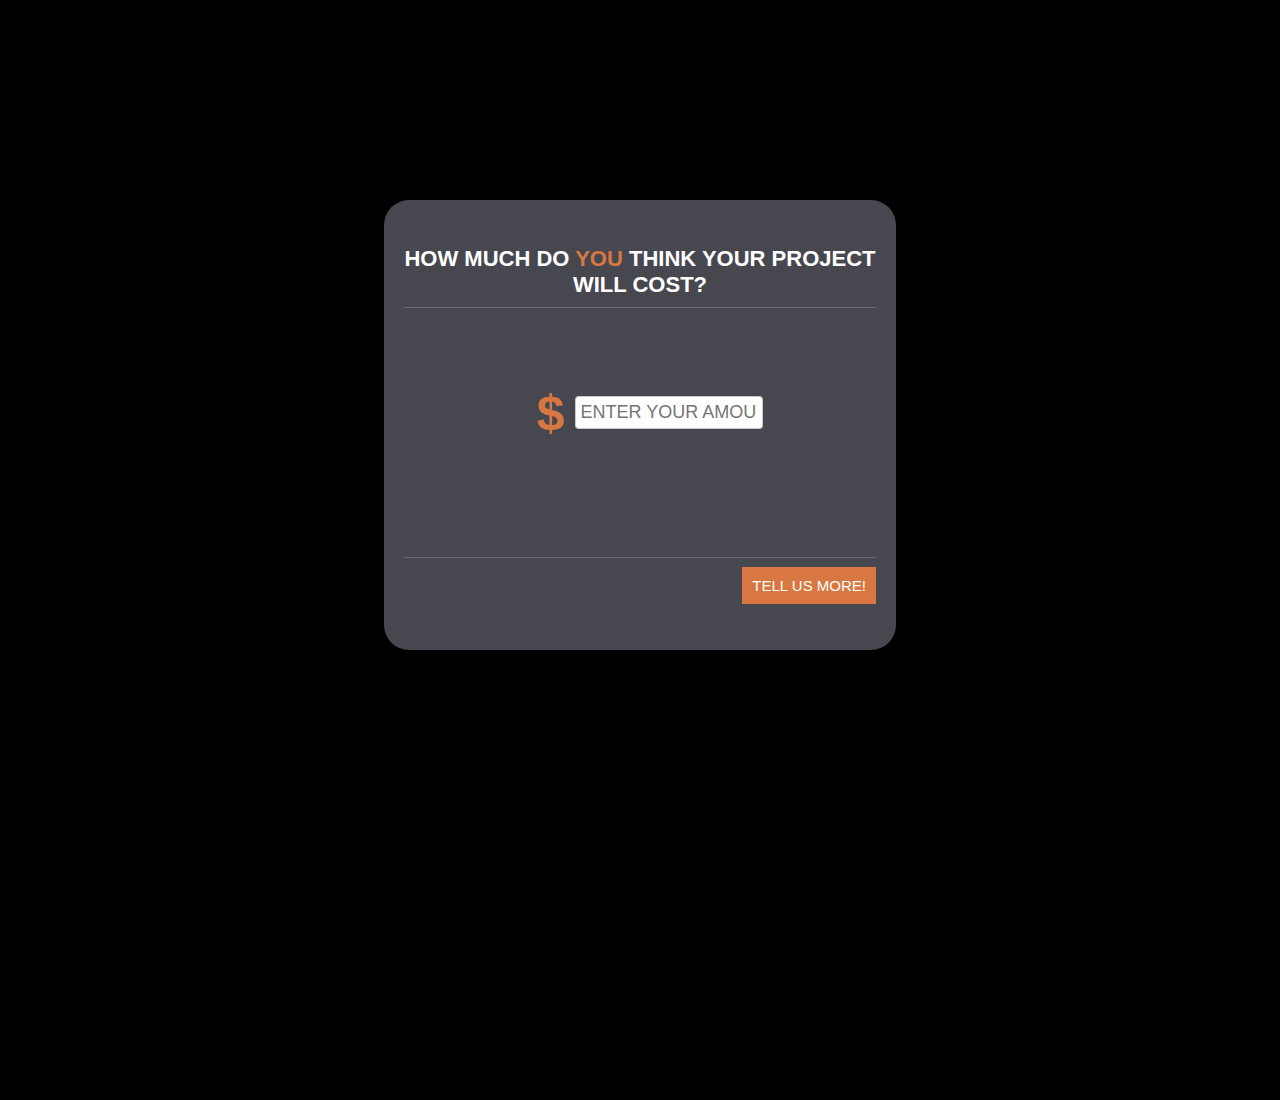
==== index.html @ a4dc0d84 "inital commit" ====
<!DOCTYPE html>
<html lang="en">
  <head>
    <meta charset="UTF-8" />
    <meta http-equiv="X-UA-Compatible" content="IE=edge" />
    <meta name="viewport" content="width=device-width, initial-scale=1.0" />
    <link rel="stylesheet" href="style.css" />
    <script src="script.js" defer></script>
    <title>Document</title>
  </head>
  <body>
    <section>
      <div class="container">
        <form>
          <!--Screen 1-->
          <div class="step step-1 active">
            <div class="spacebetween">
              <div class="form-group">

                <div>
                  <p class="main_text">
                    HOW MUCH DO
                    <span style="color: rgb(216, 119, 65)">YOU </span>THINK YOUR
                    PROJECT WILL COST?
                  </p>
                  <div class="nav_deco"></div>
                </div>


                <div class="user_amount_input">
                  <p
                    style="
                      color: rgb(216, 119, 65);
                      font-size: 50px;
                      padding-right: 10px;
                    "
                  >
                    $
                  </p>
                  <label for="firstName"></label>
                  <input
                    type="text"
                    id="firstName"
                    name="firstName"
                    placeholder="ENTER YOUR AMOUNT!"
                  />
                </div>


                <div class="nav_deco_b"></div>
                <div class="nav_buttons">
                  <button type="button" class="next-btn">TELL US MORE!</button>
                </div>
              </div>
            </div>
          </div>

          <!--Screen two-->
          <div class="step step-2">
            <div class="spacebetween">
              <div class="form-group_two">
                <!--Deco line and title-->
                <div class="nav_and_title_container_top">
                  <p class="main_text">LET'S TALK ABOUT SCREENS!</p>
                  <div class="nav_deco_two"></div>
                </div>

                <div class="slider_container">
                  <div class="slider_text">
                    <p>NUMBER OF COMPLEX SCREENS:</p>
                    <p>NUMBER OF CORE DATA ENTITIES:</p>
                    <p>NUMBER OF CORE DATA ENTITIES:</p>
                  </div>

                  <div class="sliders">

                    <div class="rangeslider">
                      <div class="slider_value_styling">
                        <p>1</p>
                        <p>2</p>
                        <p>3</p>
                        <p>4</p>
                        <p>5</p>
                        <p>6</p>
                        <p>7</p>
                        <p>8</p>
                        <p>9</p>
                        <p>10</p>
                      </div>
                      <input
                        type="range"
                        min="1"
                        max="10"
                        value="10"
                        class="myslider"
                        id="sliderRange"
                      />
                      <p>Value: <span id="demo"></span></p>
                    </div>

                    <div class="rangeslider">
                      <div class="slider_value_styling">
                        <p>1</p>
                        <p>2</p>
                        <p>3</p>
                        <p>4</p>
                        <p>5</p>
                        <p>6</p>
                        <p>7</p>
                        <p>8</p>
                        <p>9</p>
                        <p>10</p>
                      </div>
                      <input
                        type="range"
                        min="1"
                        max="100"
                        value="10"
                        class="myslider"
                        id="sliderRange"
                      />
                      <p>Value: <span id="demo"></span></p>
                    </div>

                    <div class="rangeslider">
                      <div class="slider_value_styling">
                        <p>1</p>
                        <p>2</p>
                        <p>3</p>
                        <p>4</p>
                        <p>5</p>
                        <p>6</p>
                        <p>7</p>
                        <p>8</p>
                        <p>9</p>
                        <p>10</p>
                      </div>
                      <input
                        type="range"
                        min="1"
                        max="100"
                        value="10"
                        class="myslider"
                        id="sliderRange"
                      />
                      <p>Value: <span id="demo"></span></p>
                    </div>
                  </div>
                </div>

                <div class="form-group_bottom_two">
                  <!--<label for="phone" Email>Phone Number</label>
              <input type="number" id="phone" name="phone-number" />
            </div>-->
                  <div class="nav_deco_two_b"></div>
                  <div class="nav_buttons">
                    <button type="button" class="previous-btn">PREV</button>
                    <button type="button" class="next-btn">NEXT</button>
                  </div>
                </div>
              </div>
            </div>
          </div>

          <!--Screen three-->

          <div class="step step-3">
            <div class="spacebetween">
              <div class="form-group_two">
                <!--Deco line and title-->
                <div class="nav_and_title_container_top">
                  <p class="main_text">WHAT ABOUT COMPLIANCE?</p>
                  <div class="nav_deco_two"></div>
                </div>
              </div>
              <div class="toggle_styling">
                <div class="toggle_group_one">
                  <div class="toggle_one">
                    <div><p>HIPAA:</p></div>
                    <div style="padding-top: 40%"><p>PCI:</p></div>
                    <!--<p>OFF    ON</p>-->
                  </div>
                  <div class="toggle_two">
                    <div>
                      <input type="checkbox" id="switch" class="checkbox" />
                      <label for="switch" class="toggle">
                        <!--<p>OFF    ON</p>-->
                      </label>
                    </div>

                    <div>
                      <input type="checkbox" id="switch" class="checkbox" />
                      <label for="switch" class="toggle">
                        <!--<p>OFF    ON</p>-->
                      </label>
                    </div>
                  </div>
                </div>
                <!--second group of toggles-->
                <div class="toggle_group_two">
                  <div class="toggle_three">
                    <div><p>GDPR:</p></div>
                    <div><p>ADA/WCAG:</p></div>
                    <!--<p>OFF    ON</p>-->
                  </div>
                  <div class="toggle_four">
                    <div>
                      <input type="checkbox" id="switch" class="checkbox" />
                      <label for="switch" class="toggle">
                        <!--<p>OFF    ON</p>-->
                      </label>
                    </div>

                    <div>
                      <input type="checkbox" id="switch" class="checkbox" />
                      <label for="switch" class="toggle">
                        <!--<p>OFF    ON</p>-->
                      </label>
                    </div>
                  </div>
                </div>
              </div>

              <div class="form-group_bottom_two">
                <!--<label for="phone" Email>Phone Number</label>
              <input type="number" id="phone" name="phone-number" />
            </div>-->
                <div class="nav_deco_two_b"></div>
                <div class="nav_buttons">
                  <button type="button" class="previous-btn">PREV</button>
                  <button type="button" class="next-btn">NEXT</button>
                </div>
              </div>
            </div>
          </div>

          <!--Screen four-->
          <div class="step step-4">
            <div class="spacebetween">
              <div class="form-group_two">
                <!--Deco line and title-->
                <div class="nav_and_title_container_top">
                  <p class="main_text">DON’T FORGET ABOUT MISCELLANEOUS...</p>
                  <div class="nav_deco_two"></div>
                </div>

                <div class="slider_container">
                  <div class="slider_text">
                    <p>NUMBER OF ROLES:</p>
                    <p>CALCULATIONS</p>
                    <p>WORKFLOWS:</p>
                  </div>

                  <div class="sliders">
                    <!--<label for="email" Email>Email</label>
              <input type="email" id="email" name="email" />
              -->

                    <div class="rangeslider">
                      <div class="slider_value_styling">
                        <p>1</p>
                        <p>2</p>
                        <p>3</p>
                        <p>4</p>
                        <p>5</p>
                        <p>6</p>
                        <p>7</p>
                        <p>8</p>
                        <p>9</p>
                        <p>10</p>
                      </div>
                      <input
                        type="range"
                        min="1"
                        max="10"
                        value="10"
                        class="myslider"
                        id="sliderRange"
                      />
                      <p>Value: <span id="demo"></span></p>
                    </div>

                    <div class="rangeslider">
                      <div class="slider_value_styling">
                        <p>1</p>
                        <p>2</p>
                        <p>3</p>
                        <p>4</p>
                        <p>5</p>
                        <p>6</p>
                        <p>7</p>
                        <p>8</p>
                        <p>9</p>
                        <p>10</p>
                      </div>
                      <input
                        type="range"
                        min="1"
                        max="100"
                        value="10"
                        class="myslider"
                        id="sliderRange"
                      />
                      <p>Value: <span id="demo"></span></p>
                    </div>

                    <div class="rangeslider">
                      <div class="slider_value_styling">
                        <p>1</p>
                        <p>2</p>
                        <p>3</p>
                        <p>4</p>
                        <p>5</p>
                        <p>6</p>
                        <p>7</p>
                        <p>8</p>
                        <p>9</p>
                        <p>10</p>
                      </div>
                      <input
                        type="range"
                        min="1"
                        max="100"
                        value="10"
                        class="myslider"
                        id="sliderRange"
                      />
                      <p>Value: <span id="demo"></span></p>
                    </div>
                  </div>
                </div>

                <div class="form-group_bottom_two">
                  <!--<label for="phone" Email>Phone Number</label>
              <input type="number" id="phone" name="phone-number" />
            </div>-->
                  <div class="nav_deco_two_b"></div>
                  <div class="nav_buttons">
                    <button type="button" class="previous-btn">PREV</button>
                    <button type="button" class="next-btn">NEXT</button>
                  </div>
                </div>
              </div>
            </div>
          </div>

          <!--Screen five-->

          <div class="step step-5">
            <div class="spacebetween">
              <div class="form-group_two">
                <!--Deco line and title-->
                <div class="nav_and_title_container_top">
                  <p class="main_text">ALMOST THERE! LET’S DISCUSS TYPES:</p>
                  <div class="nav_deco_two"></div>
                </div>
              </div>
              <div class="toggle_styling">
                <div class="toggle_group_one">
                  <div class="toggle_one_b">
                    <div><p>WEB APP (FRONT END):</p></div>
                    <div><p>MOBILE APP:</p></div>
                    <!--<p>OFF    ON</p>-->
                  </div>
                  <div class="toggle_two">
                    <div>
                      <input type="checkbox" id="switch" class="checkbox" />
                      <label for="switch" class="toggle">
                        <!--<p>OFF    ON</p>-->
                      </label>
                    </div>

                    <div>
                      <input type="checkbox" id="switch" class="checkbox" />
                      <label for="switch" class="toggle">
                        <!--<p>OFF    ON</p>-->
                      </label>
                    </div>
                  </div>
                </div>
                <!--second group of toggles-->
                <div class="toggle_group_two">
                  <div class="toggle_three_b">
                    <div><p>CROSS COMPILE ACCEPTABLE:</p></div>
                    <div><p>iOS/ANDROID:</p></div>
                    <!--<p>OFF    ON</p>-->
                  </div>
                  <div class="toggle_four">
                    <div>
                      <input type="checkbox" id="switch" class="checkbox" />
                      <label for="switch" class="toggle">
                        <!--<p>OFF    ON</p>-->
                      </label>
                    </div>

                    <div>
                      <input type="checkbox" id="switch" class="checkbox" />
                      <label for="switch" class="toggle">
                        <!--<p>OFF    ON</p>-->
                      </label>
                    </div>
                  </div>
                </div>
              </div>

              <div class="form-group_bottom_two">
                <!--<label for="phone" Email>Phone Number</label>
              <input type="number" id="phone" name="phone-number" />
            </div>-->
                <div class="nav_deco_two_b"></div>
                <div class="nav_buttons">
                  <button type="button" class="previous-btn">PREV</button>
                  <button type="button" class="next-btn">NEXT</button>
                </div>
              </div>
            </div>
          </div>


          <!-- <div class="form-group">
              <label for="country" Email>Country</label>
              <input type="text" id="country" name="country" />
            </div>
            <div class="form-group">
              <label for="city" Email>Phone Number</label>
              <input type="text" id="city" name="city" />
            </div>
            <div class="form-group">
              <label for="postCode" Email>Post Code</label>
              <input type="text" id="postCode" name="postCode" />
            </div>
            <div class="form-group">
              <label for="phone" Email>Phone Number</label>
              <input type="number" id="phone" name="phone-number" />
            </div>-->
          <!--
              <div class="nav_deco"></div>
              <button type="button" class="previous-btn">PREV</button>
              <button type="button" class="next-btn">NEXT</button>
            </div>

            <div class="step step-4">
              <div class="form-group"> -->
          <!--Deco line and title-->



          <div class="step step-6">
            <div class="spacebetween">
              <div class="form-group_two">
                <div class="nav_and_title_container_top">
                  <p class="main_text">LET'S TALK ABOUT SCREENS!</p>
                  <div class="nav_deco"></div>
                </div>
                <div class="form-group">
                  <label for="country" Email>Country</label>
                  <input type="text" id="country" name="country" />
                </div>
                <div class="form-group">
                  <label for="city" Email>Phone Number</label>
                  <input type="text" id="city" name="city" />
                </div>
                <div class="form-group">
                  <label for="postCode" Email>Post Code</label>
                  <input type="text" id="postCode" name="postCode" />
                </div>
                <div class="form-group">
                  <label for="phone" Email>Phone Number</label>
                  <input type="number" id="phone" name="phone-number" />
                </div>
              </div> 
              <div class="form-group">
              <label for="phone" Email>Phone Number</label>
              <input type="number" id="phone" name="phone-number" />
            </div>
              <div class="group">
                <div class="nav_deco"></div>
                <button type="button" class="previous-btn">PREV</button>
                <button type="button" class="next-btn">NEXT</button>
              </div>
              </div>
              </div>
            </div>

        </form>
      </div>
    </section>
  </body>
</html>
---- style.css ----
@import url("https://fonts.googleapis.com/css2?family=Inter:wght@600&display=swap");

* {
  margin: 0;
  padding: 0;
  box-sizing: border-box;
}

html,
body {
  /*display: grid;*/
  height: 100%;
  width: 100%;
  text-align: center;
  place-items: center;
  background-color: black;
  font-family: "Inter", sans-serif;
  color: white;
}

/* don't forget to import font family */

/*SCREEN WIZARD*/

section {
  height: 50%;
  width: 100%;
  display: flex;
  align-items: center;
  justify-content: center;
  flex-direction: column;
  background-color: black;
  margin-top: 200px;
}

form {
  width: 100%;
  height: 100%;
  display: flex;
  flex-direction: row;
  justify-content: center;
  align-items: center;
}

.container {
  width: 40%;
  height: 100%;
  padding: 20px;
  box-shadow: 0px 0px 20px #00000020;
  border-radius: 25px;
  background-color: #474750;
  display: flex;
  flex-direction: column;
  justify-content: space-between;
  align-items: flex-start;
}
.step {
  display: none;
  height: 100%;
  width: 100%;
}
.step.active {
  display: block;
  height: 100%;
  width: 100%;
  display: flex;
  justify-content: center;
  align-items: center;
  align-content: space-between;
  flex-direction: column;
}

.spacebetween {
  width: 100%;
  height: 100%;
  display: flex;
  flex-direction: column;
  justify-content: space-between;
  align-self: space-between;
  /*margin-top: -13%;*/
}

.form-group {
  width: 100%;
  height: 100%;
  justify-content: center;
  flex-direction: column;
  align-content: center;
  /*margin-top: 11%;*/
}

.form-group_two {
  width: 100%;
  height: 100%;
  display: flex;
  justify-content: center;
  flex-direction: column;
  align-content: center;
  /*margin-top: 12%;*/
}

.form-group_bottom_two {
  width: 100%;
  height: 100%;
  justify-content: center;
  flex-direction: column;
  align-content: center;
}

.form-group input {
  width: 40%;
  border: 1.5px solid rgba(128, 128, 128, 0.418);
  padding: 5px;
  font-size: 18px;
  /*margin-top: 5px;*/
  border-radius: 4px;
}

button.next-btn,
button.previous-btn,
button.submit-btn {
  float: right;
  /*margin-top: 20px;*/
  padding: 10px;
  border: none;
  outline: none;
  background-color: #d87741;
  color: white;
  font-size: 15px;
  cursor: pointer;
  /* text-align: right; */
}
button.previous-btn {
  float: left;
}
button.submit-btn {
  background-color: aquamarine;
}

/*CONTENT FOR SCREENS*/

#screens,
#screens_one,
#screens_two,
#screens_three,
#screens_four,
#screens_five,
#screens_six {
  width: 100%;
  display: flex;
  align-items: center;
  justify-content: center;
  flex-direction: column;
  font-family: "Inter", sans-serif;
  color: white;
}

#screens_two,
#screens_three,
#screens_four,
#screens_five,
#screens_six {
  display: none;
}

#screens > div {
  background-color: rgb(71, 71, 80);
  width: 30%;
  height: 300px;
  margin: 20px;
  border-radius: 30px;
}

.main_button_styling {
  background-color: rgb(216, 119, 65);
  padding: 12px;
  border: none;
  text-align: center;
  color: white;
  margin: 12px;
}

.nav_deco {
  width: 100%;
  border-bottom: 1px solid rgba(255, 255, 255, 0.2);
  padding-top: 2%;
}

.nav_deco_b {
  width: 100%;
  border-bottom: 1px solid rgba(255, 255, 255, 0.2);
  padding-top: 8.3%;
}

.nav_deco_two {
  width: 100%;
  border-bottom: 1px solid rgba(255, 255, 255, 0.2);
  padding-top: 1%;
}

.nav_deco_two_b {
  width: 100%;
  border-bottom: 1px solid rgba(255, 255, 255, 0.2);
}

.nav_buttons {
  padding-top: 2%;
}

.nav_and_title_container_top {
  /*width: 100%;
  display: flex;
  flex-direction: column;
  justify-content: flex-start;
  align-items: center;*/
  padding-bottom: 7%;
}

.nav_and_button_container_bottom {
  width: 100%;
  display: flex;
  flex-direction: column;
  justify-content: center;
  align-items: center;
  /*margin-bottom: -36%;*/
}

.main_text {
  height: 100%;
  width: 100%;
  font-size: 22px;
  text-align: center;
  justify-content: flex-start;
}

/*!!!!!!!!!!!!!!!!!!!*/
.user_amount_input {
  width: 100%;
  display: flex;
  flex-direction: row;
  justify-content: center;
  align-items: center;
  margin-bottom: 16%;
  margin-top: 16%;
  margin-left: 10px;
}

/*NEW SLIDERS*/
.sliders {
  width: 100%;
  display: flex;
  flex-direction: column;
  flex-wrap: wrap;
  margin: 0;
  padding: 0;
}

.slider_value_styling {
  width: 100%;
  display: flex;
  flex-direction: row;
  justify-content: space-between;
  align-items: center;
  padding-bottom: 6%;
}

.slider_text {
  display: flex;
  flex-direction: column;
  width: 100%;
  margin: 0;
  padding: 0; /*
  row-gap: 30%;
  margin-top: 6%;*/
}

.slider_text > p {
  margin-bottom: 10%;
  margin-top: 11%;
}

.slider_container {
  display: flex;
  flex-direction: row;
  justify-content: flex-start;
  height: 100%;
  width: 100%;
  margin: 0;
  padding: 0;
  padding-bottom: 4%;
}

.rangeslider {
  width: 90%;
  margin: 0;
  padding: 0;
  margin-bottom: 3%;
}

.myslider {
  -webkit-appearance: none;
  background: #d87741;
  width: 100%;
  height: 10px;
  border: 1px solid white;
  opacity: 2;
  border-radius: 5px;
  margin: 0;
  padding: 0;
}

.myslider:hover {
  opacity: 1;
}

.myslider::-webkit-slider-thumb {
  -webkit-appearance: none;
  cursor: pointer;
  background: #d87741;
  width: 3%;
  height: 45px;
  border-radius: 5px;
  border: solid 1px white;
}

/*TOGGLES*/
.toggle_one,
.toggle_two,
.toggle_three,
.toggle_four {
  display: flex;
  flex-direction: column;
  justify-content: flex-start;
  align-items: flex-start;
}

.toggle_one_b > div {
  display: flex;
  flex-direction: column;
  justify-content: flex-start;
  align-items: flex-start;
  padding-bottom: 27%;
}

.toggle_three_b > div {
  display: flex;
  flex-direction: column;
  justify-content: flex-start;
  align-items: flex-start;
  padding-bottom: 20%;
}

.toggle_one > div {
  padding-bottom: 50%;
}

.toggle_two > div {
  margin-bottom: 50%;
  padding-left: 25%;
}

.toggle_three > div {
  margin-bottom: 50%;
}

.toggle_four > div {
  margin-bottom: 50%;
  padding-left: 25%;
}

.toggle_styling {
  height: 100%;
  width: 100%;
  display: flex;
  justify-content: flex-start;
  position: relative;
  padding-top: 8%;
  padding-bottom: 8%;
}

.toggle_group_one {
  height: 100%;
  width: 50%;
  display: flex;
  flex-direction: row;
  justify-content: center;
}

.toggle_group_two {
  height: 100%;
  width: 50%;
  display: flex;
  flex-direction: row;
  justify-content: center;
}

.toggle_container {
  width: 10px;
}

/* toggle in label designing */
.toggle {
  position: relative;
  display: inline-block;
  width: 58px;
  height: 30px;
  border-radius: 30px;
  border: 2px solid white;
}

/* After slide changes */
.toggle:after {
  content: "";
  position: absolute;
  width: 22px;
  height: 22px;
  border-radius: 50%;
  top: 2px;
  left: 1px;
  background-color: white;
  transition: all 0.5s;
}

/* Toggle text */
p {
  font-family: Arial, Helvetica, sans-serif;
  font-weight: bold;
}

/* Checkbox checked effect */
.checkbox:checked + .toggle::after {
  left: 30px;
}

/* Checkbox checked toggle label bg color */
.checkbox:checked + .toggle {
  background-color: rgb(216, 119, 65);
}

/* Checkbox vanished */
.checkbox {
  display: none;
}
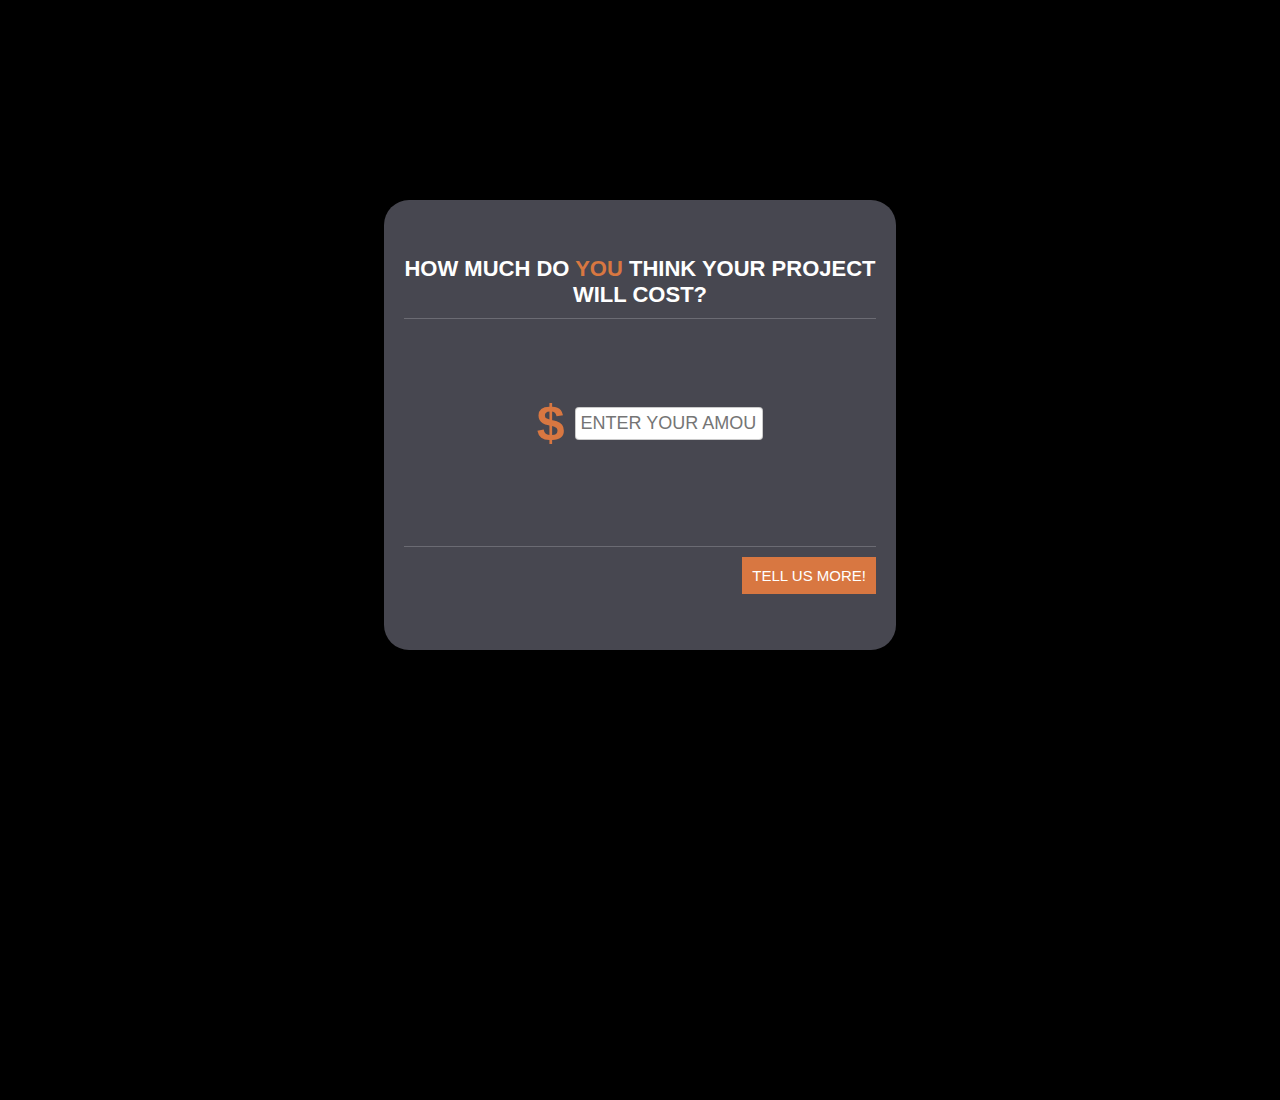
==== commit e42b48b2: "Updated html, css, and added math in js." ====
--- a/index.html
+++ b/index.html
@@ -12,11 +12,10 @@
     <section>
       <div class="container">
         <form>
-          <!--Screen 1-->
+          <!--Screen one-->
           <div class="step step-1 active">
             <div class="spacebetween">
               <div class="form-group">
-
                 <div>
                   <p class="main_text">
                     HOW MUCH DO
@@ -25,7 +24,6 @@
                   </p>
                   <div class="nav_deco"></div>
                 </div>
-
 
                 <div class="user_amount_input">
                   <p
@@ -40,16 +38,17 @@
                   <label for="firstName"></label>
                   <input
                     type="text"
-                    id="firstName"
-                    name="firstName"
+                    id="user_input"
+                    name="user_input"
                     placeholder="ENTER YOUR AMOUNT!"
                   />
                 </div>
 
-
                 <div class="nav_deco_b"></div>
                 <div class="nav_buttons">
-                  <button type="button" class="next-btn">TELL US MORE!</button>
+                  <button id="b_one" type="button" class="next-btn">
+                    TELL US MORE!
+                  </button>
                 </div>
               </div>
             </div>
@@ -67,12 +66,234 @@
 
                 <div class="slider_container">
                   <div class="slider_text">
-                    <p>NUMBER OF COMPLEX SCREENS:</p>
-                    <p>NUMBER OF CORE DATA ENTITIES:</p>
-                    <p>NUMBER OF CORE DATA ENTITIES:</p>
+                    <p>
+                      BASIC SCREENS:
+                      <span style="color: #d87741">(</span>
+                      <span id="demoOne"></span>
+                      <span style="color: #d87741">)</span>
+                    </p>
+                    <p>
+                      CORE DATA ENTITIES: <span style="color: #d87741">(</span>
+                      <span id="demoTwo"></span>
+                      <span style="color: #d87741">)</span>
+                    </p>
+                    <p>
+                      COMPLEX SCREENS: <span style="color: #d87741">(</span>
+                      <span id="demoThree"></span>
+                      <span style="color: #d87741">)</span>
+                    </p>
                   </div>
 
                   <div class="sliders">
+                    <div class="rangeslider">
+                      <div class="slider_value_styling">
+                        <p>0</p>
+                        <p style="padding-left: 3.5%">5</p>
+                        <p style="padding-left: 2%">10</p>
+                        <p>15</p>
+                        <p>20</p>
+                        <p>25</p>
+                      </div>
+                      <input
+                        type="range"
+                        min="0"
+                        max="25"
+                        value="0"
+                        class="myslider"
+                        id="sliderRangeOne"
+                        step="1"
+                      />
+                      <p style="visibility: hidden">i</p>
+                    </div>
+
+                    <div class="rangeslider">
+                      <div class="slider_value_styling">
+                        <p>0</p>
+                        <p style="padding-left: 3.5%">5</p>
+                        <p style="padding-left: 2%">10</p>
+                        <p>15</p>
+                        <p>20</p>
+                        <p>25</p>
+                      </div>
+                      <input
+                        type="range"
+                        min="0"
+                        max="25"
+                        value="0"
+                        class="myslider"
+                        id="sliderRangeTwo"
+                      />
+                      <p style="visibility: hidden">i</p>
+                    </div>
+
+                    <div class="rangeslider">
+                      <div class="slider_value_styling">
+                        <p>0</p>
+                        <p style="padding-left: 3.5%">5</p>
+                        <p style="padding-left: 2%">10</p>
+                        <p>15</p>
+                        <p>20</p>
+                        <p>25</p>
+                      </div>
+                      <input
+                        type="range"
+                        min="0"
+                        max="25"
+                        value="0"
+                        class="myslider"
+                        id="sliderRangeThree"
+                      />
+                      <p></p>
+                    </div>
+                  </div>
+                </div>
+
+                <div class="form-group_bottom_two">
+                  <!--<label for="phone" Email>Phone Number</label>
+              <input type="number" id="phone" name="phone-number" />
+            </div>-->
+                  <div class="nav_deco_two_b"></div>
+                  <div class="nav_buttons">
+                    <button id="b_two_a" type="button" class="previous-btn">
+                      PREV
+                    </button>
+                    <button id="b_two_b" type="button" class="next-btn">
+                      NEXT
+                    </button>
+                  </div>
+                </div>
+              </div>
+            </div>
+          </div>
+
+          <!--Screen three-->
+          <div class="step step-3">
+            <div class="spacebetween">
+              <div class="form-group_two">
+                <!--Deco line and title-->
+                <div class="nav_and_title_container_top">
+                  <p class="main_text">WHAT ABOUT COMPLIANCE?</p>
+                  <div class="nav_deco_two"></div>
+                  <div class="running_total_display">
+                    <p
+                      style="
+                        color: rgb(216, 119, 65);
+                        font-size: 20px;
+                        padding-right: 1%;
+                      "
+                    >
+                      $
+                    </p>
+                    <p id="screen_three_running_total">23,000</p>
+                  </div>
+                </div>
+              </div>
+              <div class="toggle_styling">
+                <div class="toggle_group_one">
+                  <div class="toggle_one">
+                    <div><p>HIPAA:</p></div>
+                    <div style="padding-top: 40%"><p>PCI:</p></div>
+                    <!--<p>OFF    ON</p>-->
+                  </div>
+                  <div class="toggle_two">
+                    <div>
+                      <input type="checkbox" id="switch_one" class="checkbox" />
+                      <label for="switch_one" class="toggle">
+                        <!--<p>OFF    ON</p>-->
+                      </label>
+                    </div>
+
+                    <div>
+                      <input type="checkbox" id="switch_two" class="checkbox" />
+                      <label for="switch_two" class="toggle">
+                        <!--<p>OFF    ON</p>-->
+                      </label>
+                    </div>
+                  </div>
+                </div>
+                <!--second group of toggles-->
+                <div class="toggle_group_two">
+                  <div class="toggle_three">
+                    <div><p>GDPR:</p></div>
+                    <div><p>ADA/WCAG:</p></div>
+                    <!--<p>OFF    ON</p>-->
+                  </div>
+                  <div class="toggle_four">
+                    <div>
+                      <input
+                        type="checkbox"
+                        id="switch_three"
+                        class="checkbox"
+                      />
+                      <label for="switch_three" class="toggle">
+                        <!--<p>OFF    ON</p>-->
+                      </label>
+                    </div>
+
+                    <div>
+                      <input
+                        type="checkbox"
+                        id="switch_four"
+                        class="checkbox"
+                      />
+                      <label for="switch_four" class="toggle">
+                        <!--<p>OFF    ON</p>-->
+                      </label>
+                    </div>
+                  </div>
+                </div>
+              </div>
+
+              <div class="form-group_bottom_two">
+                <!--<label for="phone" Email>Phone Number</label>
+              <input type="number" id="phone" name="phone-number" />
+            </div>-->
+                <div class="nav_deco_two_b"></div>
+                <div class="nav_buttons">
+                  <button id="b_three_a" type="button" class="previous-btn">
+                    PREV
+                  </button>
+                  <button id="b_three_b" type="button" class="next-btn">
+                    NEXT
+                  </button>
+                </div>
+              </div>
+            </div>
+          </div>
+
+          <!--Screen four-->
+          <div class="step step-4">
+            <div class="spacebetween">
+              <div class="form-group_two">
+                <!--Deco line and title-->
+                <div class="nav_and_title_container_top">
+                  <p class="main_text">DON’T FORGET ABOUT MISCELLANEOUS...</p>
+                  <div class="nav_deco_two"></div>
+                  <div class="running_total_display">
+                    <p
+                      style="
+                        color: rgb(216, 119, 65);
+                        font-size: 20px;
+                        padding-right: 1%;
+                      "
+                    >
+                      $
+                    </p>
+                    <p id="screen_four_running_total">23,000</p>
+                  </div>
+                </div>
+
+                <div class="slider_container">
+                  <div class="slider_text">
+                    <p>ROLES:</p>
+                    <p>CALCULATIONS</p>
+                    <p>WORKFLOWS:</p>
+                  </div>
+
+                  <div class="sliders">
+                    <!--<label for="email" Email>Email</label>
+              <input type="email" id="email" name="email" />
+              -->
 
                     <div class="rangeslider">
                       <div class="slider_value_styling">
@@ -89,13 +310,13 @@
                       </div>
                       <input
                         type="range"
-                        min="1"
+                        min="0"
                         max="10"
-                        value="10"
+                        value="0"
                         class="myslider"
-                        id="sliderRange"
-                      />
-                      <p>Value: <span id="demo"></span></p>
+                        id="sliderRangeFour"
+                      />
+                      <p>Value: <span id="demoFour"></span></p>
                     </div>
 
                     <div class="rangeslider">
@@ -113,13 +334,13 @@
                       </div>
                       <input
                         type="range"
-                        min="1"
-                        max="100"
-                        value="10"
+                        min="0"
+                        max="10"
+                        value="0"
                         class="myslider"
-                        id="sliderRange"
-                      />
-                      <p>Value: <span id="demo"></span></p>
+                        id="sliderRangeFive"
+                      />
+                      <p>Value: <span id="demoFive"></span></p>
                     </div>
 
                     <div class="rangeslider">
@@ -137,13 +358,13 @@
                       </div>
                       <input
                         type="range"
-                        min="1"
-                        max="100"
-                        value="10"
+                        min="0"
+                        max="10"
+                        value="0"
                         class="myslider"
-                        id="sliderRange"
-                      />
-                      <p>Value: <span id="demo"></span></p>
+                        id="sliderRangeSix"
+                      />
+                      <p>Value: <span id="demoSix"></span></p>
                     </div>
                   </div>
                 </div>
@@ -154,198 +375,19 @@
             </div>-->
                   <div class="nav_deco_two_b"></div>
                   <div class="nav_buttons">
-                    <button type="button" class="previous-btn">PREV</button>
-                    <button type="button" class="next-btn">NEXT</button>
+                    <button id="b_four_a" type="button" class="previous-btn">
+                      PREV
+                    </button>
+                    <button id="b_four_b" type="button" class="next-btn">
+                      NEXT
+                    </button>
                   </div>
                 </div>
               </div>
             </div>
           </div>
 
-          <!--Screen three-->
-
-          <div class="step step-3">
-            <div class="spacebetween">
-              <div class="form-group_two">
-                <!--Deco line and title-->
-                <div class="nav_and_title_container_top">
-                  <p class="main_text">WHAT ABOUT COMPLIANCE?</p>
-                  <div class="nav_deco_two"></div>
-                </div>
-              </div>
-              <div class="toggle_styling">
-                <div class="toggle_group_one">
-                  <div class="toggle_one">
-                    <div><p>HIPAA:</p></div>
-                    <div style="padding-top: 40%"><p>PCI:</p></div>
-                    <!--<p>OFF    ON</p>-->
-                  </div>
-                  <div class="toggle_two">
-                    <div>
-                      <input type="checkbox" id="switch" class="checkbox" />
-                      <label for="switch" class="toggle">
-                        <!--<p>OFF    ON</p>-->
-                      </label>
-                    </div>
-
-                    <div>
-                      <input type="checkbox" id="switch" class="checkbox" />
-                      <label for="switch" class="toggle">
-                        <!--<p>OFF    ON</p>-->
-                      </label>
-                    </div>
-                  </div>
-                </div>
-                <!--second group of toggles-->
-                <div class="toggle_group_two">
-                  <div class="toggle_three">
-                    <div><p>GDPR:</p></div>
-                    <div><p>ADA/WCAG:</p></div>
-                    <!--<p>OFF    ON</p>-->
-                  </div>
-                  <div class="toggle_four">
-                    <div>
-                      <input type="checkbox" id="switch" class="checkbox" />
-                      <label for="switch" class="toggle">
-                        <!--<p>OFF    ON</p>-->
-                      </label>
-                    </div>
-
-                    <div>
-                      <input type="checkbox" id="switch" class="checkbox" />
-                      <label for="switch" class="toggle">
-                        <!--<p>OFF    ON</p>-->
-                      </label>
-                    </div>
-                  </div>
-                </div>
-              </div>
-
-              <div class="form-group_bottom_two">
-                <!--<label for="phone" Email>Phone Number</label>
-              <input type="number" id="phone" name="phone-number" />
-            </div>-->
-                <div class="nav_deco_two_b"></div>
-                <div class="nav_buttons">
-                  <button type="button" class="previous-btn">PREV</button>
-                  <button type="button" class="next-btn">NEXT</button>
-                </div>
-              </div>
-            </div>
-          </div>
-
-          <!--Screen four-->
-          <div class="step step-4">
-            <div class="spacebetween">
-              <div class="form-group_two">
-                <!--Deco line and title-->
-                <div class="nav_and_title_container_top">
-                  <p class="main_text">DON’T FORGET ABOUT MISCELLANEOUS...</p>
-                  <div class="nav_deco_two"></div>
-                </div>
-
-                <div class="slider_container">
-                  <div class="slider_text">
-                    <p>NUMBER OF ROLES:</p>
-                    <p>CALCULATIONS</p>
-                    <p>WORKFLOWS:</p>
-                  </div>
-
-                  <div class="sliders">
-                    <!--<label for="email" Email>Email</label>
-              <input type="email" id="email" name="email" />
-              -->
-
-                    <div class="rangeslider">
-                      <div class="slider_value_styling">
-                        <p>1</p>
-                        <p>2</p>
-                        <p>3</p>
-                        <p>4</p>
-                        <p>5</p>
-                        <p>6</p>
-                        <p>7</p>
-                        <p>8</p>
-                        <p>9</p>
-                        <p>10</p>
-                      </div>
-                      <input
-                        type="range"
-                        min="1"
-                        max="10"
-                        value="10"
-                        class="myslider"
-                        id="sliderRange"
-                      />
-                      <p>Value: <span id="demo"></span></p>
-                    </div>
-
-                    <div class="rangeslider">
-                      <div class="slider_value_styling">
-                        <p>1</p>
-                        <p>2</p>
-                        <p>3</p>
-                        <p>4</p>
-                        <p>5</p>
-                        <p>6</p>
-                        <p>7</p>
-                        <p>8</p>
-                        <p>9</p>
-                        <p>10</p>
-                      </div>
-                      <input
-                        type="range"
-                        min="1"
-                        max="100"
-                        value="10"
-                        class="myslider"
-                        id="sliderRange"
-                      />
-                      <p>Value: <span id="demo"></span></p>
-                    </div>
-
-                    <div class="rangeslider">
-                      <div class="slider_value_styling">
-                        <p>1</p>
-                        <p>2</p>
-                        <p>3</p>
-                        <p>4</p>
-                        <p>5</p>
-                        <p>6</p>
-                        <p>7</p>
-                        <p>8</p>
-                        <p>9</p>
-                        <p>10</p>
-                      </div>
-                      <input
-                        type="range"
-                        min="1"
-                        max="100"
-                        value="10"
-                        class="myslider"
-                        id="sliderRange"
-                      />
-                      <p>Value: <span id="demo"></span></p>
-                    </div>
-                  </div>
-                </div>
-
-                <div class="form-group_bottom_two">
-                  <!--<label for="phone" Email>Phone Number</label>
-              <input type="number" id="phone" name="phone-number" />
-            </div>-->
-                  <div class="nav_deco_two_b"></div>
-                  <div class="nav_buttons">
-                    <button type="button" class="previous-btn">PREV</button>
-                    <button type="button" class="next-btn">NEXT</button>
-                  </div>
-                </div>
-              </div>
-            </div>
-          </div>
-
           <!--Screen five-->
-
           <div class="step step-5">
             <div class="spacebetween">
               <div class="form-group_two">
@@ -364,15 +406,19 @@
                   </div>
                   <div class="toggle_two">
                     <div>
-                      <input type="checkbox" id="switch" class="checkbox" />
-                      <label for="switch" class="toggle">
-                        <!--<p>OFF    ON</p>-->
-                      </label>
-                    </div>
-
-                    <div>
-                      <input type="checkbox" id="switch" class="checkbox" />
-                      <label for="switch" class="toggle">
+                      <input
+                        type="checkbox"
+                        id="switch_five"
+                        class="checkbox"
+                      />
+                      <label for="switch_five" class="toggle">
+                        <!--<p>OFF    ON</p>-->
+                      </label>
+                    </div>
+
+                    <div>
+                      <input type="checkbox" id="switch_six" class="checkbox" />
+                      <label for="switch_six" class="toggle">
                         <!--<p>OFF    ON</p>-->
                       </label>
                     </div>
@@ -380,22 +426,30 @@
                 </div>
                 <!--second group of toggles-->
                 <div class="toggle_group_two">
-                  <div class="toggle_three_b">
-                    <div><p>CROSS COMPILE ACCEPTABLE:</p></div>
-                    <div><p>iOS/ANDROID:</p></div>
+                  <div class="toggle_three">
+                    <div><p>GDPR:</p></div>
+                    <div><p>ADA/WCAG:</p></div>
                     <!--<p>OFF    ON</p>-->
                   </div>
                   <div class="toggle_four">
                     <div>
-                      <input type="checkbox" id="switch" class="checkbox" />
-                      <label for="switch" class="toggle">
-                        <!--<p>OFF    ON</p>-->
-                      </label>
-                    </div>
-
-                    <div>
-                      <input type="checkbox" id="switch" class="checkbox" />
-                      <label for="switch" class="toggle">
+                      <input
+                        type="checkbox"
+                        id="switch_seven"
+                        class="checkbox"
+                      />
+                      <label for="switch_seven" class="toggle">
+                        <!--<p>OFF    ON</p>-->
+                      </label>
+                    </div>
+
+                    <div>
+                      <input
+                        type="checkbox"
+                        id="switch_eight"
+                        class="checkbox"
+                      />
+                      <label for="switch_eight" class="toggle">
                         <!--<p>OFF    ON</p>-->
                       </label>
                     </div>
@@ -409,79 +463,76 @@
             </div>-->
                 <div class="nav_deco_two_b"></div>
                 <div class="nav_buttons">
-                  <button type="button" class="previous-btn">PREV</button>
-                  <button type="button" class="next-btn">NEXT</button>
+                  <button id="b_five_a" type="button" class="previous-btn">
+                    PREV
+                  </button>
+                  <button id="b_five_b" type="button" class="next-btn">
+                    NEXT
+                  </button>
                 </div>
               </div>
             </div>
           </div>
 
-
-          <!-- <div class="form-group">
-              <label for="country" Email>Country</label>
-              <input type="text" id="country" name="country" />
-            </div>
-            <div class="form-group">
-              <label for="city" Email>Phone Number</label>
-              <input type="text" id="city" name="city" />
-            </div>
-            <div class="form-group">
-              <label for="postCode" Email>Post Code</label>
-              <input type="text" id="postCode" name="postCode" />
-            </div>
-            <div class="form-group">
-              <label for="phone" Email>Phone Number</label>
-              <input type="number" id="phone" name="phone-number" />
-            </div>-->
-          <!--
-              <div class="nav_deco"></div>
-              <button type="button" class="previous-btn">PREV</button>
-              <button type="button" class="next-btn">NEXT</button>
-            </div>
-
-            <div class="step step-4">
-              <div class="form-group"> -->
-          <!--Deco line and title-->
-
-
-
+          <!--Screen six-->
           <div class="step step-6">
             <div class="spacebetween">
               <div class="form-group_two">
                 <div class="nav_and_title_container_top">
-                  <p class="main_text">LET'S TALK ABOUT SCREENS!</p>
-                  <div class="nav_deco"></div>
-                </div>
+                  <p class="main_text">CHECK OUT YOUR ESTIMATE!</p>
+                  <div class="nav_deco_five"></div>
+                </div>
+                <p class="your_estimate_p">
+                  <span style="color: rgb(216, 119, 65)">YOUR </span>ESTIMATE
+                </p>
                 <div class="form-group">
-                  <label for="country" Email>Country</label>
-                  <input type="text" id="country" name="country" />
-                </div>
+                  <div id="your_estimate_styling"><p>25,000</p></div>
+                </div>
+                <p class="our_estimate_p">
+                  <span style="color: rgb(216, 119, 65)">OUR </span>ESTIMATE
+                </p>
                 <div class="form-group">
-                  <label for="city" Email>Phone Number</label>
-                  <input type="text" id="city" name="city" />
-                </div>
+                  <div id="our_estimate_styling"><p>25,000</p></div>
+                </div>
+                <br />
+                <br />
+                <p>
+                  WE’D LOVE TO CONTINUE TALKING ABOUT HOW WE <br />CAN MAKE
+                  <span style="color: rgb(216, 119, 65)">YOUR STORY </span>COME
+                  TO LIFE!
+                </p>
                 <div class="form-group">
-                  <label for="postCode" Email>Post Code</label>
-                  <input type="text" id="postCode" name="postCode" />
+                  <label for="email" Email></label>
+                  <input
+                    type="text"
+                    id="email"
+                    name="email"
+                    placeholder="EMAIL"
+                  />
                 </div>
                 <div class="form-group">
-                  <label for="phone" Email>Phone Number</label>
-                  <input type="number" id="phone" name="phone-number" />
-                </div>
-              </div> 
+                  <label for="company" Email></label>
+                  <input
+                    type="text"
+                    id="company"
+                    name="company"
+                    placeholder="COMPANY"
+                  />
+                </div>
+              </div>
               <div class="form-group">
-              <label for="phone" Email>Phone Number</label>
-              <input type="number" id="phone" name="phone-number" />
-            </div>
+                <label for="name" Email></label>
+                <input type="text" id="name" name="name" placeholder="NAME" />
+              </div>
+
               <div class="group">
                 <div class="nav_deco"></div>
-                <button type="button" class="previous-btn">PREV</button>
-                <button type="button" class="next-btn">NEXT</button>
-              </div>
-              </div>
+                <button id="b_six_a" type="button" class="previous-btn">
+                  SUBMIT
+                </button>
               </div>
             </div>
-
+          </div>
         </form>
       </div>
     </section>
--- a/style.css
+++ b/style.css
@@ -189,32 +189,37 @@
 .nav_deco_b {
   width: 100%;
   border-bottom: 1px solid rgba(255, 255, 255, 0.2);
-  padding-top: 8.3%;
+  padding-top: 4%;
 }
 
 .nav_deco_two {
   width: 100%;
   border-bottom: 1px solid rgba(255, 255, 255, 0.2);
-  padding-top: 1%;
 }
 
 .nav_deco_two_b {
   width: 100%;
   border-bottom: 1px solid rgba(255, 255, 255, 0.2);
+}
+
+.nav_deco_five {
+  width: 100%;
+  border-bottom: 1px solid rgba(255, 255, 255, 0.2);
+  padding-top: 0.5%;
 }
 
 .nav_buttons {
   padding-top: 2%;
 }
 
-.nav_and_title_container_top {
+/*.nav_and_title_container_top {
   /*width: 100%;
   display: flex;
   flex-direction: column;
   justify-content: flex-start;
-  align-items: center;*/
+  align-items: center;
   padding-bottom: 7%;
-}
+}*/
 
 .nav_and_button_container_bottom {
   width: 100%;
@@ -269,7 +274,9 @@
   flex-direction: column;
   width: 100%;
   margin: 0;
-  padding: 0; /*
+  padding: 0;
+  padding-left: 5%;
+  text-align: left; /*
   row-gap: 30%;
   margin-top: 6%;*/
 }
@@ -339,7 +346,7 @@
   flex-direction: column;
   justify-content: flex-start;
   align-items: flex-start;
-  padding-bottom: 27%;
+  margin-bottom: 50%;
 }
 
 .toggle_three_b > div {
@@ -347,11 +354,11 @@
   flex-direction: column;
   justify-content: flex-start;
   align-items: flex-start;
-  padding-bottom: 20%;
+  margin-bottom: 50%;
 }
 
 .toggle_one > div {
-  padding-bottom: 50%;
+  margin-bottom: 50%;
 }
 
 .toggle_two > div {
@@ -441,3 +448,43 @@
 .checkbox {
   display: none;
 }
+
+/*LAST SCREEN FORMS STYLING*/
+#your_estimate_styling {
+  width: 30%;
+  height: 100%;
+  border: 1px solid white;
+  border-radius: 8px;
+  padding: 5px;
+  margin-left: 35%;
+}
+
+#our_estimate_styling {
+  width: 30%;
+  height: 100%;
+  border: 1px solid white;
+  border-radius: 8px;
+  padding: 5px;
+  margin-left: 35%;
+}
+
+.your_estimate_p {
+  margin: 2%;
+  margin-top: -3%;
+}
+
+.our_estimate_p {
+  margin: 2%;
+}
+
+/*RUNNING TOTAL STYLING*/
+
+.running_total_display {
+  display: flex;
+  flex-direction: row;
+  height: 100%;
+  width: 100%;
+  justify-content: flex-end;
+  padding-right: 2%;
+  padding-top: 3%;
+}
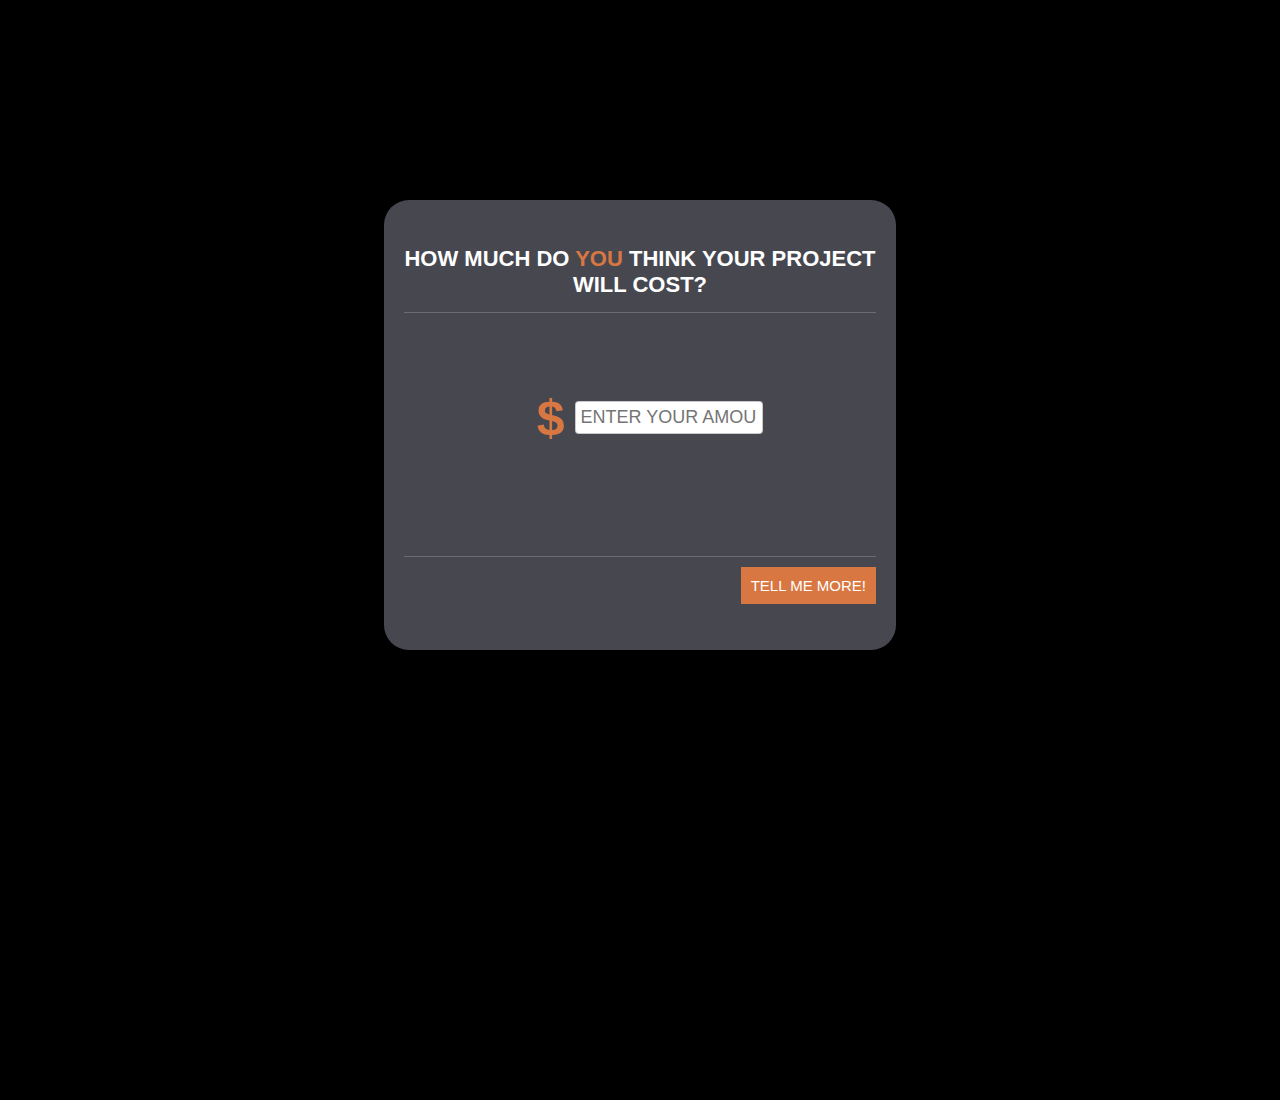
==== commit db673f81: "More work on functions and html" ====
--- a/index.html
+++ b/index.html
@@ -38,16 +38,17 @@
                   <label for="firstName"></label>
                   <input
                     type="text"
+                    class="user_input_amount"
                     id="user_input"
                     name="user_input"
                     placeholder="ENTER YOUR AMOUNT!"
                   />
                 </div>
-
+                <div class="spacer">I AM A SPACER DIV</div>
                 <div class="nav_deco_b"></div>
                 <div class="nav_buttons">
                   <button id="b_one" type="button" class="next-btn">
-                    TELL US MORE!
+                    TELL ME MORE!
                   </button>
                 </div>
               </div>
@@ -59,29 +60,45 @@
             <div class="spacebetween">
               <div class="form-group_two">
                 <!--Deco line and title-->
-                <div class="nav_and_title_container_top">
+                <div>
                   <p class="main_text">LET'S TALK ABOUT SCREENS!</p>
                   <div class="nav_deco_two"></div>
                 </div>
 
                 <div class="slider_container">
+                  
                   <div class="slider_text">
+                    <div class="slider_group_one">
+                    <div><p class="info_boxes" style="margin-right: 6px">i</p></div>
+                    <div>
                     <p>
                       BASIC SCREENS:
                       <span style="color: #d87741">(</span>
                       <span id="demoOne"></span>
                       <span style="color: #d87741">)</span>
                     </p>
+                    </div>
+                    </div>
+                    <div class="slider_group_one">
+                    <div><p class="info_boxes" style="margin-right: 6px">i</p></div>
+                    <div>
                     <p>
                       CORE DATA ENTITIES: <span style="color: #d87741">(</span>
                       <span id="demoTwo"></span>
                       <span style="color: #d87741">)</span>
                     </p>
+                    </div>
+                    </div>
+                    <div class="slider_group_one">
+                    <div><p class="info_boxes" style="margin-right: 6px">i</p></div>
+                    <div>
                     <p>
                       COMPLEX SCREENS: <span style="color: #d87741">(</span>
                       <span id="demoThree"></span>
                       <span style="color: #d87741">)</span>
                     </p>
+                    </div>
+                    </div>
                   </div>
 
                   <div class="sliders">
@@ -149,9 +166,6 @@
                 </div>
 
                 <div class="form-group_bottom_two">
-                  <!--<label for="phone" Email>Phone Number</label>
-              <input type="number" id="phone" name="phone-number" />
-            </div>-->
                   <div class="nav_deco_two_b"></div>
                   <div class="nav_buttons">
                     <button id="b_two_a" type="button" class="previous-btn">
@@ -173,7 +187,7 @@
                 <!--Deco line and title-->
                 <div class="nav_and_title_container_top">
                   <p class="main_text">WHAT ABOUT COMPLIANCE?</p>
-                  <div class="nav_deco_two"></div>
+                  <div class="nav_deco_two_c"></div>
                   <div class="running_total_display">
                     <p
                       style="
@@ -188,21 +202,48 @@
                   </div>
                 </div>
               </div>
+
+              <div class="spacer">I AM A SPACER DIV</div>
+              <div class="spacer">I AM A SPACER DIV</div>
+              <div class="spacer">I AM A SPACER DIV</div>
+              <div class="spacer">I AM A SPACER DIV</div>
+
               <div class="toggle_styling">
                 <div class="toggle_group_one">
                   <div class="toggle_one">
-                    <div><p>HIPAA:</p></div>
-                    <div style="padding-top: 40%"><p>PCI:</p></div>
-                    <!--<p>OFF    ON</p>-->
-                  </div>
-                  <div class="toggle_two">
-                    <div>
-                      <input type="checkbox" id="switch_one" class="checkbox" />
-                      <label for="switch_one" class="toggle">
-                        <!--<p>OFF    ON</p>-->
-                      </label>
-                    </div>
-
+                    <div>
+                      <p class="info_boxes" style="margin-right: 6px">i</p>
+                    </div>
+                    <div style="padding-bottom: 70%"><p>HIPAA:</p></div>
+                  </div>
+                  <div class="toggle_two">
+                    <div>
+                      <p class="info_boxes" style="margin-right: 6px">i</p>
+                    </div>
+                    <div><p>PCI:</p></div>
+                  </div>
+                </div>
+
+                <div class="toggle_group_one">
+                  <div class="toggle_one">
+                    <div>
+                      <div style="padding-bottom: 50%">
+                        <input
+                          type="checkbox"
+                          id="switch_one"
+                          class="checkbox"
+                        />
+                        <label for="switch_one" class="toggle">
+                          <!--<p>OFF    ON</p>-->
+                        </label>
+                      </div>
+                      
+                      <!--<p>OFF    ON</p>-->
+                    </div>
+                    
+                  </div>
+
+                  <div class="toggle_two">
                     <div>
                       <input type="checkbox" id="switch_two" class="checkbox" />
                       <label for="switch_two" class="toggle">
@@ -211,25 +252,42 @@
                     </div>
                   </div>
                 </div>
+
                 <!--second group of toggles-->
-                <div class="toggle_group_two">
-                  <div class="toggle_three">
-                    <div><p>GDPR:</p></div>
+                <div class="toggle_group_one">
+                  <div class="toggle_one">
+                    <div>
+                      <p class="info_boxes" style="margin-right: 6px">i</p>
+                    </div>
+                    <div style="padding-bottom: 70%"><p>GDPR:</p></div>
+                  </div>
+                  <div class="toggle_two">
+                    <div>
+                      <p class="info_boxes" style="margin-right: 6px">i</p>
+                    </div>
                     <div><p>ADA/WCAG:</p></div>
-                    <!--<p>OFF    ON</p>-->
-                  </div>
-                  <div class="toggle_four">
-                    <div>
-                      <input
-                        type="checkbox"
-                        id="switch_three"
-                        class="checkbox"
-                      />
-                      <label for="switch_three" class="toggle">
-                        <!--<p>OFF    ON</p>-->
-                      </label>
-                    </div>
-
+                  </div>
+                </div>
+
+                <div class="toggle_group_one">
+                  <div class="toggle_one">
+                    <div>
+                      <div style="padding-bottom: 50%">
+                        <input
+                          type="checkbox"
+                          id="switch_three"
+                          class="checkbox"
+                        />
+                        <label for="switch_three" class="toggle">
+                          <!--<p>OFF    ON</p>-->
+                        </label>
+                      </div>
+
+                      <!--<p>OFF    ON</p>-->
+                    </div>
+                  </div>
+
+                  <div class="toggle_two">
                     <div>
                       <input
                         type="checkbox"
@@ -244,10 +302,12 @@
                 </div>
               </div>
 
+              <div class="spacer">I AM A SPACER DIV</div>
+              <div class="spacer">I AM A SPACER DIV</div>
+              <div class="spacer">I AM A SPACER DIV</div>
+              <div class="spacer">I AM A SPACER DIV</div>
+
               <div class="form-group_bottom_two">
-                <!--<label for="phone" Email>Phone Number</label>
-              <input type="number" id="phone" name="phone-number" />
-            </div>-->
                 <div class="nav_deco_two_b"></div>
                 <div class="nav_buttons">
                   <button id="b_three_a" type="button" class="previous-btn">
@@ -285,18 +345,30 @@
 
                 <div class="slider_container">
                   <div class="slider_text">
-                    <p>ROLES:</p>
-                    <p>CALCULATIONS</p>
-                    <p>WORKFLOWS:</p>
+                    <p>
+                      ROLES:
+                      <span style="color: #d87741">(</span>
+                      <span id="demoFour"></span>
+                      <span style="color: #d87741">)</span>
+                    </p>
+                    <p>
+                      CALCULATIONS:
+                      <span style="color: #d87741">(</span>
+                      <span id="demoFive"></span>
+                      <span style="color: #d87741">)</span>
+                    </p>
+                    <p>
+                      WORKFLOWS:
+                      <span style="color: #d87741">(</span>
+                      <span id="demoSix"></span>
+                      <span style="color: #d87741">)</span>
+                    </p>
                   </div>
 
                   <div class="sliders">
-                    <!--<label for="email" Email>Email</label>
-              <input type="email" id="email" name="email" />
-              -->
-
                     <div class="rangeslider">
                       <div class="slider_value_styling">
+                        <p>0</p>
                         <p>1</p>
                         <p>2</p>
                         <p>3</p>
@@ -306,7 +378,7 @@
                         <p>7</p>
                         <p>8</p>
                         <p>9</p>
-                        <p>10</p>
+                        <p style="margin-left: -7px">10</p>
                       </div>
                       <input
                         type="range"
@@ -316,11 +388,12 @@
                         class="myslider"
                         id="sliderRangeFour"
                       />
-                      <p>Value: <span id="demoFour"></span></p>
+                      <p style="visibility: hidden">i</p>
                     </div>
 
                     <div class="rangeslider">
                       <div class="slider_value_styling">
+                        <p>0</p>
                         <p>1</p>
                         <p>2</p>
                         <p>3</p>
@@ -330,7 +403,7 @@
                         <p>7</p>
                         <p>8</p>
                         <p>9</p>
-                        <p>10</p>
+                        <p style="margin-left: -7px">10</p>
                       </div>
                       <input
                         type="range"
@@ -340,11 +413,12 @@
                         class="myslider"
                         id="sliderRangeFive"
                       />
-                      <p>Value: <span id="demoFive"></span></p>
+                      <p style="visibility: hidden">i</p>
                     </div>
 
                     <div class="rangeslider">
                       <div class="slider_value_styling">
+                        <p>0</p>
                         <p>1</p>
                         <p>2</p>
                         <p>3</p>
@@ -354,7 +428,7 @@
                         <p>7</p>
                         <p>8</p>
                         <p>9</p>
-                        <p>10</p>
+                        <p style="margin-left: -7px">10</p>
                       </div>
                       <input
                         type="range"
@@ -364,15 +438,12 @@
                         class="myslider"
                         id="sliderRangeSix"
                       />
-                      <p>Value: <span id="demoSix"></span></p>
+                      <p style="visibility: hidden">i</p>
                     </div>
                   </div>
                 </div>
 
                 <div class="form-group_bottom_two">
-                  <!--<label for="phone" Email>Phone Number</label>
-              <input type="number" id="phone" name="phone-number" />
-            </div>-->
                   <div class="nav_deco_two_b"></div>
                   <div class="nav_buttons">
                     <button id="b_four_a" type="button" class="previous-btn">
@@ -395,27 +466,56 @@
                 <div class="nav_and_title_container_top">
                   <p class="main_text">ALMOST THERE! LET’S DISCUSS TYPES:</p>
                   <div class="nav_deco_two"></div>
-                </div>
-              </div>
+                  <div class="running_total_display">
+                    <p
+                      style="
+                        color: rgb(216, 119, 65);
+                        font-size: 20px;
+                        padding-right: 1%;
+                      "
+                    >
+                      $
+                    </p>
+                    <p id="screen_five_running_total">23,000</p>
+                  </div>
+                </div>
+              </div>
+
               <div class="toggle_styling">
                 <div class="toggle_group_one">
-                  <div class="toggle_one_b">
-                    <div><p>WEB APP (FRONT END):</p></div>
+                  <div class="toggle_one">
+                    <div>
+                      <p class="info_boxes" style="margin-right: 6px">i</p>
+                    </div>
+                    <div style="padding-bottom: 45%"><p>WEB APP:</p></div>
+                  </div>
+                  <div class="toggle_two">
+                    <div>
+                      <p class="info_boxes" style="margin-right: 6px">i</p>
+                    </div>
                     <div><p>MOBILE APP:</p></div>
-                    <!--<p>OFF    ON</p>-->
-                  </div>
-                  <div class="toggle_two">
-                    <div>
-                      <input
-                        type="checkbox"
-                        id="switch_five"
-                        class="checkbox"
-                      />
-                      <label for="switch_five" class="toggle">
-                        <!--<p>OFF    ON</p>-->
-                      </label>
-                    </div>
-
+                  </div>
+                </div>
+
+                <div class="toggle_group_one">
+                  <div class="toggle_one">
+                    <div>
+                      <div style="padding-bottom: 50%">
+                        <input
+                          type="checkbox"
+                          id="switch_five"
+                          class="checkbox"
+                        />
+                        <label for="switch_five" class="toggle">
+                          <!--<p>OFF    ON</p>-->
+                        </label>
+                      </div>
+
+                      <!--<p>OFF    ON</p>-->
+                    </div>
+                  </div>
+
+                  <div class="toggle_two">
                     <div>
                       <input type="checkbox" id="switch_six" class="checkbox" />
                       <label for="switch_six" class="toggle">
@@ -424,25 +524,42 @@
                     </div>
                   </div>
                 </div>
+
                 <!--second group of toggles-->
-                <div class="toggle_group_two">
-                  <div class="toggle_three">
-                    <div><p>GDPR:</p></div>
-                    <div><p>ADA/WCAG:</p></div>
-                    <!--<p>OFF    ON</p>-->
-                  </div>
-                  <div class="toggle_four">
-                    <div>
-                      <input
-                        type="checkbox"
-                        id="switch_seven"
-                        class="checkbox"
-                      />
-                      <label for="switch_seven" class="toggle">
-                        <!--<p>OFF    ON</p>-->
-                      </label>
-                    </div>
-
+                <div class="toggle_group_one">
+                  <div class="toggle_one">
+                    <div>
+                      <p class="info_boxes" style="margin-right: 6px">i</p>
+                    </div>
+                    <div style="padding-bottom: 85%"><p>iOS:</p></div>
+                  </div>
+                  <div class="toggle_two">
+                    <div>
+                      <p class="info_boxes" style="margin-right: 6px">i</p>
+                    </div>
+                    <div><p>ANDROID:</p></div>
+                  </div>
+                </div>
+
+                <div class="toggle_group_one">
+                  <div class="toggle_one">
+                    <div>
+                      <div style="padding-bottom: 50%">
+                        <input
+                          type="checkbox"
+                          id="switch_seven"
+                          class="checkbox"
+                        />
+                        <label for="switch_seven" class="toggle">
+                          <!--<p>OFF    ON</p>-->
+                        </label>
+                      </div>
+
+                      <!--<p>OFF    ON</p>-->
+                    </div>
+                  </div>
+
+                  <div class="toggle_two">
                     <div>
                       <input
                         type="checkbox"
@@ -458,9 +575,6 @@
               </div>
 
               <div class="form-group_bottom_two">
-                <!--<label for="phone" Email>Phone Number</label>
-              <input type="number" id="phone" name="phone-number" />
-            </div>-->
                 <div class="nav_deco_two_b"></div>
                 <div class="nav_buttons">
                   <button id="b_five_a" type="button" class="previous-btn">
@@ -483,13 +597,13 @@
                   <div class="nav_deco_five"></div>
                 </div>
                 <p class="your_estimate_p">
-                  <span style="color: rgb(216, 119, 65)">YOUR </span>ESTIMATE
+                  <span style="color: rgb(216, 119, 65)">YOUR  </span>ESTIMATE
                 </p>
                 <div class="form-group">
                   <div id="your_estimate_styling"><p>25,000</p></div>
                 </div>
                 <p class="our_estimate_p">
-                  <span style="color: rgb(216, 119, 65)">OUR </span>ESTIMATE
+                  <span style="color: rgb(216, 119, 65)">OUR  </span>ESTIMATE
                 </p>
                 <div class="form-group">
                   <div id="our_estimate_styling"><p>25,000</p></div>
@@ -501,6 +615,7 @@
                   <span style="color: rgb(216, 119, 65)">YOUR STORY </span>COME
                   TO LIFE!
                 </p>
+                <!--
                 <div class="form-group">
                   <label for="email" Email></label>
                   <input
@@ -524,11 +639,12 @@
                 <label for="name" Email></label>
                 <input type="text" id="name" name="name" placeholder="NAME" />
               </div>
+            -->
 
               <div class="group">
                 <div class="nav_deco"></div>
                 <button id="b_six_a" type="button" class="previous-btn">
-                  SUBMIT
+                  PREV
                 </button>
               </div>
             </div>
--- a/style.css
+++ b/style.css
@@ -1,4 +1,5 @@
 @import url("https://fonts.googleapis.com/css2?family=Inter:wght@600&display=swap");
+@import url("https://fonts.googleapis.com/css2?family=Charis+SIL:ital,wght@1,700&display=swap");
 
 * {
   margin: 0;
@@ -18,6 +19,11 @@
   color: white;
 }
 
+/*SPACER DIVS*/
+.spacer {
+  visibility: hidden;
+}
+
 /* don't forget to import font family */
 
 /*SCREEN WIZARD*/
@@ -105,6 +111,7 @@
   justify-content: center;
   flex-direction: column;
   align-content: center;
+  margin-top: -5.5%;
 }
 
 .form-group input {
@@ -189,7 +196,7 @@
 .nav_deco_b {
   width: 100%;
   border-bottom: 1px solid rgba(255, 255, 255, 0.2);
-  padding-top: 4%;
+  padding-top: 3%;
 }
 
 .nav_deco_two {
@@ -198,6 +205,11 @@
 }
 
 .nav_deco_two_b {
+  width: 100%;
+  border-bottom: 1px solid rgba(255, 255, 255, 0.2);
+}
+
+.nav_deco_two_c {
   width: 100%;
   border-bottom: 1px solid rgba(255, 255, 255, 0.2);
 }
@@ -212,14 +224,14 @@
   padding-top: 2%;
 }
 
-/*.nav_and_title_container_top {
-  /*width: 100%;
+.nav_and_title_container_top {
+  width: 100%;
   display: flex;
   flex-direction: column;
   justify-content: flex-start;
   align-items: center;
-  padding-bottom: 7%;
-}*/
+  margin-top: -2%;
+}
 
 .nav_and_button_container_bottom {
   width: 100%;
@@ -236,6 +248,8 @@
   font-size: 22px;
   text-align: center;
   justify-content: flex-start;
+  flex-shrink: 0.5;
+  margin-bottom: 1%;
 }
 
 /*!!!!!!!!!!!!!!!!!!!*/
@@ -258,6 +272,7 @@
   flex-wrap: wrap;
   margin: 0;
   padding: 0;
+  flex-shrink: 0.5;
 }
 
 .slider_value_styling {
@@ -276,7 +291,9 @@
   margin: 0;
   padding: 0;
   padding-left: 5%;
-  text-align: left; /*
+  text-align: left;
+  padding-top: 6%;
+  flex-shrink: 0.5; /*
   row-gap: 30%;
   margin-top: 6%;*/
 }
@@ -289,12 +306,14 @@
 .slider_container {
   display: flex;
   flex-direction: row;
-  justify-content: flex-start;
+  justify-content: center;
+  align-items: flex-start;
   height: 100%;
   width: 100%;
   margin: 0;
   padding: 0;
   padding-bottom: 4%;
+  padding-top: 6%;
 }
 
 .rangeslider {
@@ -330,15 +349,19 @@
   border: solid 1px white;
 }
 
+.slider_group_one {
+  display: flex;
+  flex-direction: row;
+  padding-bottom: 21%;
+}
+
 /*TOGGLES*/
 .toggle_one,
 .toggle_two,
 .toggle_three,
 .toggle_four {
   display: flex;
-  flex-direction: column;
-  justify-content: flex-start;
-  align-items: flex-start;
+  flex-direction: row;
 }
 
 .toggle_one_b > div {
@@ -357,7 +380,7 @@
   margin-bottom: 50%;
 }
 
-.toggle_one > div {
+/*.toggle_one > div {
   margin-bottom: 50%;
 }
 
@@ -367,38 +390,40 @@
 }
 
 .toggle_three > div {
-  margin-bottom: 50%;
+  margin-bottom: 65%;
 }
 
 .toggle_four > div {
   margin-bottom: 50%;
   padding-left: 25%;
-}
+}*/
 
 .toggle_styling {
   height: 100%;
   width: 100%;
   display: flex;
+  flex-direction: row;
+  justify-content: center;
+  align-items: center;
+  margin-left: 7%;
+}
+
+.toggle_group_one {
+  height: 100%;
+  width: 100%;
+  display: flex;
+  flex-direction: column;
   justify-content: flex-start;
-  position: relative;
-  padding-top: 8%;
-  padding-bottom: 8%;
-}
-
-.toggle_group_one {
-  height: 100%;
-  width: 50%;
-  display: flex;
-  flex-direction: row;
-  justify-content: center;
+  align-items: baseline;
 }
 
 .toggle_group_two {
   height: 100%;
-  width: 50%;
-  display: flex;
-  flex-direction: row;
-  justify-content: center;
+  width: 100%;
+  display: flex;
+  flex-direction: column;
+  justify-content: flex-start;
+  align-items: baseline;
 }
 
 .toggle_container {
@@ -452,7 +477,7 @@
 /*LAST SCREEN FORMS STYLING*/
 #your_estimate_styling {
   width: 30%;
-  height: 100%;
+  height: 40%;
   border: 1px solid white;
   border-radius: 8px;
   padding: 5px;
@@ -461,7 +486,7 @@
 
 #our_estimate_styling {
   width: 30%;
-  height: 100%;
+  height: 40%;
   border: 1px solid white;
   border-radius: 8px;
   padding: 5px;
@@ -488,3 +513,14 @@
   padding-right: 2%;
   padding-top: 3%;
 }
+
+.info_boxes {
+  font-family: "Charis SIL", serif;
+  font-size: 12px;
+  color: #474750;
+  background-color: white;
+  border-radius: 50%;
+  width: 20px;
+  height: 20px;
+  text-align: center;
+}
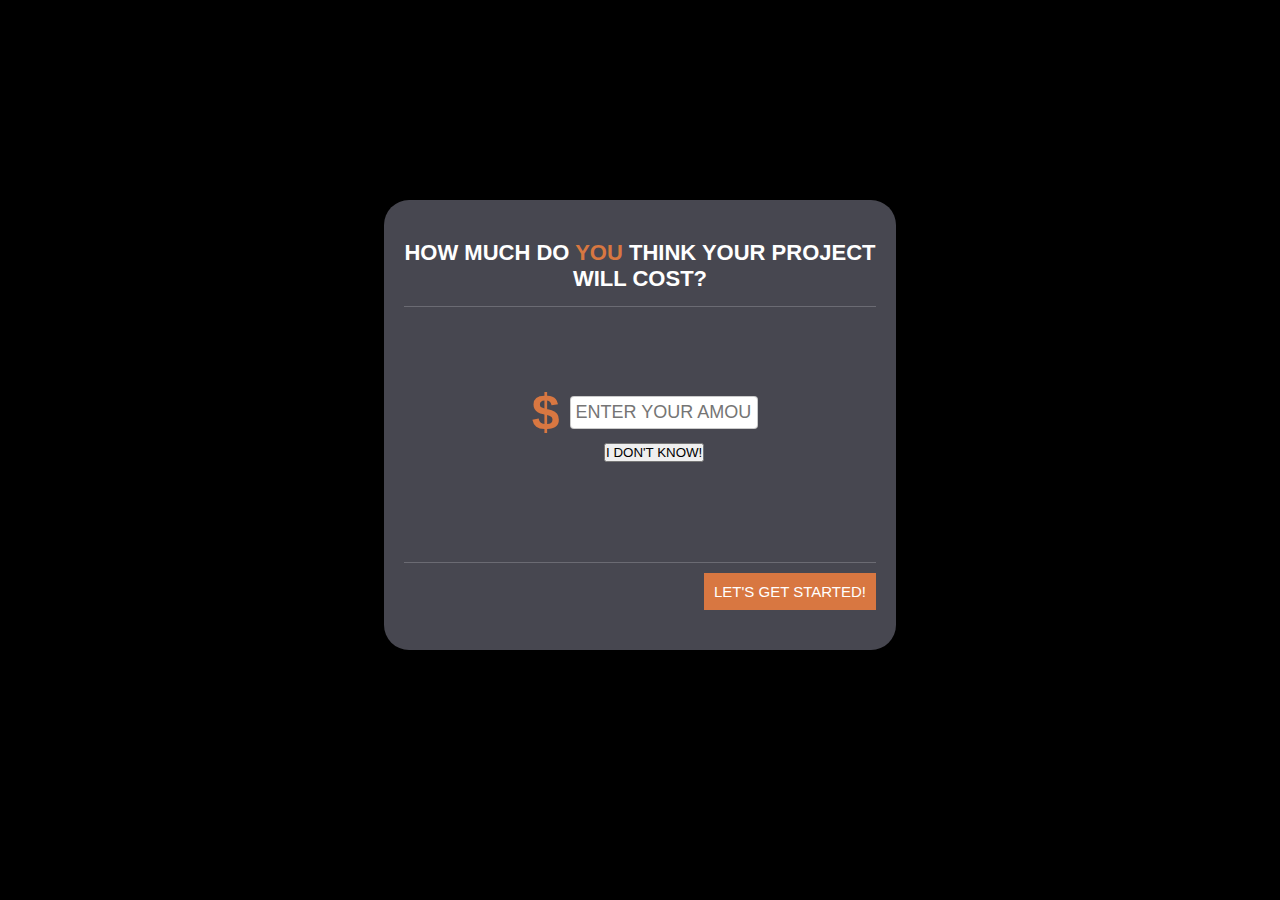
==== commit 5414827b: "MVP updates, Hubspot form submission functionality" ====
--- a/index.html
+++ b/index.html
@@ -5,6 +5,7 @@
     <meta http-equiv="X-UA-Compatible" content="IE=edge" />
     <meta name="viewport" content="width=device-width, initial-scale=1.0" />
     <link rel="stylesheet" href="style.css" />
+    <script src="https://ajax.googleapis.com/ajax/libs/jquery/3.6.0/jquery.min.js"></script>
     <script src="script.js" defer></script>
     <title>Document</title>
   </head>
@@ -12,10 +13,11 @@
     <section>
       <div class="container">
         <form>
-          <!--Screen one-->
+          <!--SCREEN ONE-->
           <div class="step step-1 active">
             <div class="spacebetween">
               <div class="form-group">
+                <!--Header-->
                 <div>
                   <p class="main_text">
                     HOW MUCH DO
@@ -25,79 +27,188 @@
                   <div class="nav_deco"></div>
                 </div>
 
-                <div class="user_amount_input">
-                  <p
-                    style="
-                      color: rgb(216, 119, 65);
-                      font-size: 50px;
-                      padding-right: 10px;
-                    "
-                  >
-                    $
-                  </p>
-                  <label for="firstName"></label>
-                  <input
-                    type="text"
-                    class="user_input_amount"
-                    id="user_input"
-                    name="user_input"
-                    placeholder="ENTER YOUR AMOUNT!"
-                  />
-                </div>
+                <!--User Amount Input-->
+                <div id="user_amount_buttons_wrapper">
+                  <div class="user_amount_input">
+                    <p
+                      style="
+                        color: rgb(216, 119, 65);
+                        font-size: 50px;
+                        padding-right: 10px;
+                      "
+                    >
+                      $
+                    </p>
+                    <label for="firstName"></label>
+                    <input
+                      type="text"
+                      class="user_input_amount"
+                      id="count"
+                      name="user_input"
+                      placeholder="ENTER YOUR AMOUNT!"
+                    />
+                  </div>
+                  <div style="margin-left: 6%">
+                    <button id="hidden_icons_button">I DON'T KNOW!</button>
+                  </div>
+                </div>
+
+                <!--Spacer-->
                 <div class="spacer">I AM A SPACER DIV</div>
+
+                <!--Footer-->
                 <div class="nav_deco_b"></div>
                 <div class="nav_buttons">
                   <button id="b_one" type="button" class="next-btn">
-                    TELL ME MORE!
+                    LET'S GET STARTED!
                   </button>
+                </div>
+
+                <!--HIDDEN DIV, "I DON'T KNOW"-->
+                <div id="hidden_icons_container">
+                  <!--Total <input type="text"  value="1">-->
+
+                  <!--<button onclick="changeValue(this)">50000</button>-->
+                  <div>
+                    <input
+                      id="button_icon_one"
+                      type="button"
+                      class="icon_images_one"
+                      type="button"
+                      onclick="changeIconOne()"
+                      value="SMALL"
+                    />
+                  </div>
+                  <div>
+                    <input
+                      id="button_icon_two"
+                      type="button"
+                      class="icon_images_two"
+                      type="button"
+                      onclick="changeIconTwo()"
+                      value="MEDIUM"
+                    />
+                  </div>
+                  <div>
+                    <input
+                      id="button_icon_three"
+                      type="button"
+                      class="icon_images_three"
+                      type="button"
+                      onclick="changeIconThree()"
+                      value="LARGE"
+                    />
+                  </div>
                 </div>
               </div>
             </div>
           </div>
 
-          <!--Screen two-->
+          <!--SCREEN TWO-->
           <div class="step step-2">
             <div class="spacebetween">
               <div class="form-group_two">
-                <!--Deco line and title-->
+                <!--Header-->
                 <div>
-                  <p class="main_text">LET'S TALK ABOUT SCREENS!</p>
-                  <div class="nav_deco_two"></div>
-                </div>
-
+                  <p class="main_text_two">LET'S TALK ABOUT SCREENS!</p>
+                  <div class="nav_deco_two_a"></div>
+                  <div class="running_total_display">
+                    <p
+                      style="
+                        color: rgb(216, 119, 65);
+                        font-size: 20px;
+                        padding-right: 1%;
+                      "
+                    >
+                      $
+                    </p>
+                    <p id="screen_three_running_total">0</p>
+                  </div>
+                  <!--<p id="screen_three_running_total">0</p>-->
+                </div>
+
+                <!--Main Body/Sliders-->
                 <div class="slider_container">
-                  
                   <div class="slider_text">
+                    <div id="text_overlay_text_one" class="text_overlay_one">
+                      <p class="overlay_text">
+                        Lorem ipsum dolor sit amet, consectetur <br />adipiscing
+                        elit, sed do eiusmod tempor <br />incididunt ut labore
+                        et dolore magna aliqua.
+                      </p>
+                    </div>
                     <div class="slider_group_one">
-                    <div><p class="info_boxes" style="margin-right: 6px">i</p></div>
-                    <div>
-                    <p>
-                      BASIC SCREENS:
-                      <span style="color: #d87741">(</span>
-                      <span id="demoOne"></span>
-                      <span style="color: #d87741">)</span>
-                    </p>
-                    </div>
+                      <div>
+                        <p
+                          id="info_one"
+                          class="info_boxes"
+                          style="margin-right: 6px"
+                        >
+                          i
+                        </p>
+                      </div>
+                      <div>
+                        <p>
+                          BASIC SCREENS:
+                          <span style="color: #d87741">(</span>
+                          <span id="demoOne"></span>
+                          <span style="color: #d87741">)</span>
+                        </p>
+                      </div>
+                    </div>
+                    <div id="text_overlay_text_two" class="text_overlay_two">
+                      <p class="overlay_text">
+                        Lorem ipsum dolor sit amet, consectetur <br />adipiscing
+                        elit, sed do eiusmod tempor <br />incididunt ut labore
+                        et dolore magna aliqua.
+                      </p>
                     </div>
                     <div class="slider_group_one">
-                    <div><p class="info_boxes" style="margin-right: 6px">i</p></div>
-                    <div>
-                    <p>
-                      CORE DATA ENTITIES: <span style="color: #d87741">(</span>
-                      <span id="demoTwo"></span>
-                      <span style="color: #d87741">)</span>
-                    </p>
-                    </div>
+                      <div>
+                        <p
+                          id="info_two"
+                          class="info_boxes"
+                          style="margin-right: 6px"
+                        >
+                          i
+                        </p>
+                      </div>
+                      <div>
+                        <p>
+                          CORE DATA ENTITIES:
+                          <span style="color: #d87741">(</span>
+                          <span id="demoTwo"></span>
+                          <span style="color: #d87741">)</span>
+                        </p>
+                      </div>
+                    </div>
+                    <div
+                      id="text_overlay_text_three"
+                      class="text_overlay_three"
+                    >
+                      <p class="overlay_text">
+                        Lorem ipsum dolor sit amet, consectetur <br />adipiscing
+                        elit, sed do eiusmod tempor <br />incididunt ut labore
+                        et dolore magna aliqua.
+                      </p>
                     </div>
                     <div class="slider_group_one">
-                    <div><p class="info_boxes" style="margin-right: 6px">i</p></div>
-                    <div>
-                    <p>
-                      COMPLEX SCREENS: <span style="color: #d87741">(</span>
-                      <span id="demoThree"></span>
-                      <span style="color: #d87741">)</span>
-                    </p>
-                    </div>
+                      <div>
+                        <p
+                          id="info_three"
+                          class="info_boxes"
+                          style="margin-right: 6px"
+                        >
+                          i
+                        </p>
+                      </div>
+                      <div>
+                        <p>
+                          COMPLEX SCREENS: <span style="color: #d87741">(</span>
+                          <span id="demoThree"></span>
+                          <span style="color: #d87741">)</span>
+                        </p>
+                      </div>
                     </div>
                   </div>
 
@@ -119,6 +230,7 @@
                         class="myslider"
                         id="sliderRangeOne"
                         step="1"
+                        onchange="Call()"
                       />
                       <p style="visibility: hidden">i</p>
                     </div>
@@ -139,6 +251,7 @@
                         value="0"
                         class="myslider"
                         id="sliderRangeTwo"
+                        onchange="Call()"
                       />
                       <p style="visibility: hidden">i</p>
                     </div>
@@ -159,12 +272,14 @@
                         value="0"
                         class="myslider"
                         id="sliderRangeThree"
+                        onchange="Call()"
                       />
                       <p></p>
                     </div>
                   </div>
                 </div>
 
+                <!--Footer-->
                 <div class="form-group_bottom_two">
                   <div class="nav_deco_two_b"></div>
                   <div class="nav_buttons">
@@ -180,12 +295,12 @@
             </div>
           </div>
 
-          <!--Screen three-->
+          <!--SCREEN THREE-->
           <div class="step step-3">
             <div class="spacebetween">
               <div class="form-group_two">
-                <!--Deco line and title-->
-                <div class="nav_and_title_container_top">
+                <!--Header-->
+                <div class="nav_and_title_container_top_two">
                   <p class="main_text">WHAT ABOUT COMPLIANCE?</p>
                   <div class="nav_deco_two_c"></div>
                   <div class="running_total_display">
@@ -198,27 +313,55 @@
                     >
                       $
                     </p>
-                    <p id="screen_three_running_total">23,000</p>
+                    <p id="screen_four_running_total">000000</p>
                   </div>
                 </div>
               </div>
 
-              <div class="spacer">I AM A SPACER DIV</div>
-              <div class="spacer">I AM A SPACER DIV</div>
-              <div class="spacer">I AM A SPACER DIV</div>
-              <div class="spacer">I AM A SPACER DIV</div>
-
+              <!--Spacers-->
+              <div class="spacer">I AM A SPACER DIV</div>
+              <div class="spacer">I AM A SPACER DIV</div>
+              <div class="spacer">I AM A SPACER DIV</div>
+              <div class="spacer">I AM A SPACER DIV</div>
+
+              <!--Main Body/Toggles-->
               <div class="toggle_styling">
                 <div class="toggle_group_one">
                   <div class="toggle_one">
-                    <div>
-                      <p class="info_boxes" style="margin-right: 6px">i</p>
+                    <div id="text_overlay_text_four" class="text_overlay_four">
+                      <p class="overlay_text">
+                        Lorem ipsum dolor sit amet, consectetur <br />adipiscing
+                        elit, sed do eiusmod tempor <br />incididunt ut labore
+                        et dolore magna aliqua.
+                      </p>
+                    </div>
+                    <div>
+                      <p
+                        id="info_four"
+                        class="info_boxes"
+                        style="margin-right: 6px"
+                      >
+                        i
+                      </p>
                     </div>
                     <div style="padding-bottom: 70%"><p>HIPAA:</p></div>
                   </div>
-                  <div class="toggle_two">
-                    <div>
-                      <p class="info_boxes" style="margin-right: 6px">i</p>
+                  <div class="toggle_two" style="margin-top: -2%">
+                    <div id="text_overlay_text_five" class="text_overlay_five">
+                      <p class="overlay_text">
+                        Lorem ipsum dolor sit amet, consectetur <br />adipiscing
+                        elit, sed do eiusmod tempor <br />incididunt ut labore
+                        et dolore magna aliqua.
+                      </p>
+                    </div>
+                    <div>
+                      <p
+                        id="info_five"
+                        class="info_boxes"
+                        style="margin-right: 6px"
+                      >
+                        i
+                      </p>
                     </div>
                     <div><p>PCI:</p></div>
                   </div>
@@ -232,38 +375,65 @@
                           type="checkbox"
                           id="switch_one"
                           class="checkbox"
+                          onchange="Call_Two()"
                         />
-                        <label for="switch_one" class="toggle">
-                          <!--<p>OFF    ON</p>-->
-                        </label>
-                      </div>
-                      
-                      <!--<p>OFF    ON</p>-->
-                    </div>
-                    
+                        <label for="switch_one" class="toggle"> </label>
+                      </div>
+                    </div>
                   </div>
 
                   <div class="toggle_two">
                     <div>
-                      <input type="checkbox" id="switch_two" class="checkbox" />
-                      <label for="switch_two" class="toggle">
-                        <!--<p>OFF    ON</p>-->
-                      </label>
-                    </div>
-                  </div>
-                </div>
-
-                <!--second group of toggles-->
+                      <input
+                        type="checkbox"
+                        id="switch_two"
+                        class="checkbox"
+                        onchange="Call_Two()"
+                      />
+                      <label for="switch_two" class="toggle"> </label>
+                    </div>
+                  </div>
+                </div>
+
                 <div class="toggle_group_one">
                   <div class="toggle_one">
-                    <div>
-                      <p class="info_boxes" style="margin-right: 6px">i</p>
+                    <div id="text_overlay_text_six" class="text_overlay_six">
+                      <p class="overlay_text">
+                        Lorem ipsum dolor sit amet, consectetur <br />adipiscing
+                        elit, sed do eiusmod tempor <br />incididunt ut labore
+                        et dolore magna aliqua.
+                      </p>
+                    </div>
+                    <div>
+                      <p
+                        id="info_six"
+                        class="info_boxes"
+                        style="margin-right: 6px"
+                      >
+                        i
+                      </p>
                     </div>
                     <div style="padding-bottom: 70%"><p>GDPR:</p></div>
                   </div>
                   <div class="toggle_two">
-                    <div>
-                      <p class="info_boxes" style="margin-right: 6px">i</p>
+                    <div
+                      id="text_overlay_text_seven"
+                      class="text_overlay_seven"
+                    >
+                      <p class="overlay_text">
+                        Lorem ipsum dolor sit amet, consectetur <br />adipiscing
+                        elit, sed do eiusmod tempor <br />incididunt ut labore
+                        et dolore magna aliqua.
+                      </p>
+                    </div>
+                    <div>
+                      <p
+                        id="info_seven"
+                        class="info_boxes"
+                        style="margin-right: 6px"
+                      >
+                        i
+                      </p>
                     </div>
                     <div><p>ADA/WCAG:</p></div>
                   </div>
@@ -277,13 +447,10 @@
                           type="checkbox"
                           id="switch_three"
                           class="checkbox"
+                          onchange="Call_Two()"
                         />
-                        <label for="switch_three" class="toggle">
-                          <!--<p>OFF    ON</p>-->
-                        </label>
-                      </div>
-
-                      <!--<p>OFF    ON</p>-->
+                        <label for="switch_three" class="toggle"> </label>
+                      </div>
                     </div>
                   </div>
 
@@ -293,21 +460,22 @@
                         type="checkbox"
                         id="switch_four"
                         class="checkbox"
+                        onchange="Call_Two()"
                       />
-                      <label for="switch_four" class="toggle">
-                        <!--<p>OFF    ON</p>-->
-                      </label>
+                      <label for="switch_four" class="toggle"> </label>
                     </div>
                   </div>
                 </div>
               </div>
 
-              <div class="spacer">I AM A SPACER DIV</div>
-              <div class="spacer">I AM A SPACER DIV</div>
-              <div class="spacer">I AM A SPACER DIV</div>
-              <div class="spacer">I AM A SPACER DIV</div>
-
-              <div class="form-group_bottom_two">
+              <!--Spacers-->
+              <div class="spacer">I AM A SPACER DIV</div>
+              <div class="spacer">I AM A SPACER DIV</div>
+              <div class="spacer">I AM A SPACER DIV</div>
+              <div class="spacer">I AM A SPACER DIV</div>
+
+              <!--Footer-->
+              <div class="form-group_bottom_three">
                 <div class="nav_deco_two_b"></div>
                 <div class="nav_buttons">
                   <button id="b_three_a" type="button" class="previous-btn">
@@ -321,14 +489,14 @@
             </div>
           </div>
 
-          <!--Screen four-->
+          <!--SCREEN FOUR-->
           <div class="step step-4">
             <div class="spacebetween">
               <div class="form-group_two">
-                <!--Deco line and title-->
+                <!--Header-->
                 <div class="nav_and_title_container_top">
                   <p class="main_text">DON’T FORGET ABOUT MISCELLANEOUS...</p>
-                  <div class="nav_deco_two"></div>
+                  <div class="nav_deco_four"></div>
                   <div class="running_total_display">
                     <p
                       style="
@@ -339,30 +507,94 @@
                     >
                       $
                     </p>
-                    <p id="screen_four_running_total">23,000</p>
-                  </div>
-                </div>
-
-                <div class="slider_container">
+                    <p id="screen_five_running_total">0</p>
+                  </div>
+                </div>
+
+                <!--<p id="screen_five_running_total">000000</p>-->
+
+                <!--Main Body/Sliders-->
+                <div class="slider_container_two">
                   <div class="slider_text">
-                    <p>
-                      ROLES:
-                      <span style="color: #d87741">(</span>
-                      <span id="demoFour"></span>
-                      <span style="color: #d87741">)</span>
-                    </p>
-                    <p>
-                      CALCULATIONS:
-                      <span style="color: #d87741">(</span>
-                      <span id="demoFive"></span>
-                      <span style="color: #d87741">)</span>
-                    </p>
-                    <p>
-                      WORKFLOWS:
-                      <span style="color: #d87741">(</span>
-                      <span id="demoSix"></span>
-                      <span style="color: #d87741">)</span>
-                    </p>
+                    <div
+                      id="text_overlay_text_eight"
+                      class="text_overlay_eight"
+                    >
+                      <p class="overlay_text">
+                        Lorem ipsum dolor sit amet, consectetur <br />adipiscing
+                        elit, sed do eiusmod tempor <br />incididunt ut labore
+                        et dolore magna aliqua.
+                      </p>
+                    </div>
+                    <div class="slider_group_one">
+                      <div>
+                        <p
+                          id="info_eight"
+                          class="info_boxes"
+                          style="margin-right: 6px"
+                        >
+                          i
+                        </p>
+                      </div>
+                      <div>
+                        <p>
+                          ROLES:
+                          <span style="color: #d87741">(</span>
+                          <span id="demoFour"></span>
+                          <span style="color: #d87741">)</span>
+                        </p>
+                      </div>
+                    </div>
+                    <div id="text_overlay_text_nine" class="text_overlay_nine">
+                      <p class="overlay_text">
+                        Lorem ipsum dolor sit amet, consectetur <br />adipiscing
+                        elit, sed do eiusmod tempor <br />incididunt ut labore
+                        et dolore magna aliqua.
+                      </p>
+                    </div>
+                    <div class="slider_group_one">
+                      <div>
+                        <p
+                          id="info_nine"
+                          class="info_boxes"
+                          style="margin-right: 6px"
+                        >
+                          i
+                        </p>
+                      </div>
+                      <div>
+                        <p>
+                          CALCULATIONS: <span style="color: #d87741">(</span>
+                          <span id="demoFive"></span>
+                          <span style="color: #d87741">)</span>
+                        </p>
+                      </div>
+                    </div>
+                    <div id="text_overlay_text_ten" class="text_overlay_ten">
+                      <p class="overlay_text">
+                        Lorem ipsum dolor sit amet, consectetur <br />adipiscing
+                        elit, sed do eiusmod tempor <br />incididunt ut labore
+                        et dolore magna aliqua.
+                      </p>
+                    </div>
+                    <div class="slider_group_one">
+                      <div>
+                        <p
+                          id="info_ten"
+                          class="info_boxes"
+                          style="margin-right: 6px"
+                        >
+                          i
+                        </p>
+                      </div>
+                      <div>
+                        <p>
+                          WORKFLOWS: <span style="color: #d87741">(</span>
+                          <span id="demoSix"></span>
+                          <span style="color: #d87741">)</span>
+                        </p>
+                      </div>
+                    </div>
                   </div>
 
                   <div class="sliders">
@@ -387,6 +619,7 @@
                         value="0"
                         class="myslider"
                         id="sliderRangeFour"
+                        onchange="Call_Three()"
                       />
                       <p style="visibility: hidden">i</p>
                     </div>
@@ -412,6 +645,7 @@
                         value="0"
                         class="myslider"
                         id="sliderRangeFive"
+                        onchange="Call_Three()"
                       />
                       <p style="visibility: hidden">i</p>
                     </div>
@@ -437,12 +671,14 @@
                         value="0"
                         class="myslider"
                         id="sliderRangeSix"
+                        onchange="Call_Three()"
                       />
                       <p style="visibility: hidden">i</p>
                     </div>
                   </div>
                 </div>
 
+                <!--Footer-->
                 <div class="form-group_bottom_two">
                   <div class="nav_deco_two_b"></div>
                   <div class="nav_buttons">
@@ -458,14 +694,14 @@
             </div>
           </div>
 
-          <!--Screen five-->
+          <!--SCREEN FIVE-->
           <div class="step step-5">
             <div class="spacebetween">
               <div class="form-group_two">
-                <!--Deco line and title-->
-                <div class="nav_and_title_container_top">
+                <!--Header-->
+                <div class="nav_and_title_container_top_two">
                   <p class="main_text">ALMOST THERE! LET’S DISCUSS TYPES:</p>
-                  <div class="nav_deco_two"></div>
+                  <div class="nav_deco_five"></div>
                   <div class="running_total_display">
                     <p
                       style="
@@ -476,22 +712,64 @@
                     >
                       $
                     </p>
-                    <p id="screen_five_running_total">23,000</p>
+                    <p id="screen_six_running_total">0</p>
                   </div>
                 </div>
               </div>
 
-              <div class="toggle_styling">
+              <!--<p id="screen_six_running_total">000000</p>-->
+
+              <!--Spacers-->
+              <div class="spacer">I AM A SPACER DIV</div>
+              <div class="spacer">I AM A SPACER DIV</div>
+              <div class="spacer">I AM A SPACER DIV</div>
+              <div class="spacer">I AM A SPACER DIV</div>
+              <div class="spacer">I AM A SPACER DIV</div>
+
+              <!--Main Body/Toggles-->
+              <div class="toggle_styling_two">
                 <div class="toggle_group_one">
                   <div class="toggle_one">
-                    <div>
-                      <p class="info_boxes" style="margin-right: 6px">i</p>
+                    <div
+                      id="text_overlay_text_eleven"
+                      class="text_overlay_eleven"
+                    >
+                      <p class="overlay_text">
+                        Lorem ipsum dolor sit amet, consectetur <br />adipiscing
+                        elit, sed do eiusmod tempor <br />incididunt ut labore
+                        et dolore magna aliqua.
+                      </p>
+                    </div>
+                    <div>
+                      <p
+                        id="info_eleven"
+                        class="info_boxes"
+                        style="margin-right: 6px"
+                      >
+                        i
+                      </p>
                     </div>
                     <div style="padding-bottom: 45%"><p>WEB APP:</p></div>
                   </div>
-                  <div class="toggle_two">
-                    <div>
-                      <p class="info_boxes" style="margin-right: 6px">i</p>
+                  <div class="toggle_two" style="margin-top: 3%">
+                    <div
+                      id="text_overlay_text_twelve"
+                      class="text_overlay_twelve"
+                    >
+                      <p class="overlay_text">
+                        Lorem ipsum dolor sit amet, consectetur <br />adipiscing
+                        elit, sed do eiusmod tempor <br />incididunt ut labore
+                        et dolore magna aliqua.
+                      </p>
+                    </div>
+                    <div>
+                      <p
+                        id="info_twelve"
+                        class="info_boxes"
+                        style="margin-right: 6px"
+                      >
+                        i
+                      </p>
                     </div>
                     <div><p>MOBILE APP:</p></div>
                   </div>
@@ -505,6 +783,7 @@
                           type="checkbox"
                           id="switch_five"
                           class="checkbox"
+                          onchange="Call_Four()"
                         />
                         <label for="switch_five" class="toggle">
                           <!--<p>OFF    ON</p>-->
@@ -517,7 +796,12 @@
 
                   <div class="toggle_two">
                     <div>
-                      <input type="checkbox" id="switch_six" class="checkbox" />
+                      <input
+                        type="checkbox"
+                        id="switch_six"
+                        class="checkbox"
+                        onchange="Call_Four()"
+                      />
                       <label for="switch_six" class="toggle">
                         <!--<p>OFF    ON</p>-->
                       </label>
@@ -528,14 +812,46 @@
                 <!--second group of toggles-->
                 <div class="toggle_group_one">
                   <div class="toggle_one">
-                    <div>
-                      <p class="info_boxes" style="margin-right: 6px">i</p>
+                    <div
+                      id="text_overlay_text_thirteen"
+                      class="text_overlay_thirteen"
+                    >
+                      <p class="overlay_text">
+                        Lorem ipsum dolor sit amet, consectetur <br />adipiscing
+                        elit, sed do eiusmod tempor <br />incididunt ut labore
+                        et dolore magna aliqua.
+                      </p>
+                    </div>
+                    <div>
+                      <p
+                        id="info_thirteen"
+                        class="info_boxes"
+                        style="margin-right: 6px"
+                      >
+                        i
+                      </p>
                     </div>
                     <div style="padding-bottom: 85%"><p>iOS:</p></div>
                   </div>
-                  <div class="toggle_two">
-                    <div>
-                      <p class="info_boxes" style="margin-right: 6px">i</p>
+                  <div class="toggle_two" style="margin-top: 3%">
+                    <div
+                      id="text_overlay_text_fourteen"
+                      class="text_overlay_fourteen"
+                    >
+                      <p class="overlay_text">
+                        Lorem ipsum dolor sit amet, consectetur <br />adipiscing
+                        elit, sed do eiusmod tempor <br />incididunt ut labore
+                        et dolore magna aliqua.
+                      </p>
+                    </div>
+                    <div>
+                      <p
+                        id="info_fourteen"
+                        class="info_boxes"
+                        style="margin-right: 6px"
+                      >
+                        i
+                      </p>
                     </div>
                     <div><p>ANDROID:</p></div>
                   </div>
@@ -549,6 +865,7 @@
                           type="checkbox"
                           id="switch_seven"
                           class="checkbox"
+                          onchange="Call_Four()"
                         />
                         <label for="switch_seven" class="toggle">
                           <!--<p>OFF    ON</p>-->
@@ -565,6 +882,7 @@
                         type="checkbox"
                         id="switch_eight"
                         class="checkbox"
+                        onchange="Call_Four()"
                       />
                       <label for="switch_eight" class="toggle">
                         <!--<p>OFF    ON</p>-->
@@ -574,7 +892,17 @@
                 </div>
               </div>
 
-              <div class="form-group_bottom_two">
+              <!--Spacers-->
+              <div class="spacer">I AM A SPACER DIV</div>
+              <div class="spacer">I AM A SPACER DIV</div>
+              <div class="spacer">I AM A SPACER DIV</div>
+              <div class="spacer">I AM A SPACER DIV</div>
+              <div class="spacer">I AM A SPACER DIV</div>
+              <div class="spacer">I AM A SPACER DIV</div>
+              <div class="spacer">I AM A SPACER DIV</div>
+
+              <!--Footer-->
+              <div class="form-group_bottom_five">
                 <div class="nav_deco_two_b"></div>
                 <div class="nav_buttons">
                   <button id="b_five_a" type="button" class="previous-btn">
@@ -588,64 +916,232 @@
             </div>
           </div>
 
-          <!--Screen six-->
+          <!--SCREEN SIX-->
           <div class="step step-6">
             <div class="spacebetween">
               <div class="form-group_two">
+                <!--Header-->
                 <div class="nav_and_title_container_top">
                   <p class="main_text">CHECK OUT YOUR ESTIMATE!</p>
                   <div class="nav_deco_five"></div>
                 </div>
                 <p class="your_estimate_p">
-                  <span style="color: rgb(216, 119, 65)">YOUR  </span>ESTIMATE
+                  <span style="color: rgb(216, 119, 65)">YOUR </span>ESTIMATE
                 </p>
+
+                <!--Main Body/Estimates-->
                 <div class="form-group">
                   <div id="your_estimate_styling"><p>25,000</p></div>
                 </div>
                 <p class="our_estimate_p">
-                  <span style="color: rgb(216, 119, 65)">OUR  </span>ESTIMATE
+                  <span style="color: rgb(216, 119, 65)">OUR </span>ESTIMATE
                 </p>
                 <div class="form-group">
                   <div id="our_estimate_styling"><p>25,000</p></div>
                 </div>
                 <br />
                 <br />
-                <p>
-                  WE’D LOVE TO CONTINUE TALKING ABOUT HOW WE <br />CAN MAKE
-                  <span style="color: rgb(216, 119, 65)">YOUR STORY </span>COME
-                  TO LIFE!
+                <p class="closing_text">
+                  WE’D LOVE TO CONTINUE TALKING <br />
+                  ABOUT MAKING
+                  <span style="color: rgb(216, 119, 65)">YOUR PROJECT </span
+                  ><br />COME TO LIFE!
                 </p>
-                <!--
-                <div class="form-group">
-                  <label for="email" Email></label>
-                  <input
-                    type="text"
-                    id="email"
-                    name="email"
-                    placeholder="EMAIL"
-                  />
-                </div>
-                <div class="form-group">
-                  <label for="company" Email></label>
-                  <input
-                    type="text"
-                    id="company"
-                    name="company"
-                    placeholder="COMPANY"
-                  />
-                </div>
-              </div>
-              <div class="form-group">
-                <label for="name" Email></label>
-                <input type="text" id="name" name="name" placeholder="NAME" />
-              </div>
-            -->
-
-              <div class="group">
-                <div class="nav_deco"></div>
-                <button id="b_six_a" type="button" class="previous-btn">
-                  PREV
-                </button>
+
+                <div id="formTarget"></div>
+
+                <script
+                  charset="utf-8"
+                  type="text/javascript"
+                  src="//js.hsforms.net/forms/v2.js"
+                ></script>
+                <script>
+                  hbspt.forms.create({
+                    region: "na1",
+                    portalId: "20892485",
+                    formId: "f43806b6-2e2d-4e9c-98f0-6948826f5a99",
+                    css: "",
+                    target: "#formTarget",
+                    onFormReady: function ($form, ctx) {
+                      document.getElementById(
+                        "basic_screens_selection-f43806b6-2e2d-4e9c-98f0-6948826f5a99"
+                      ).style.display = "none";
+
+                      document.getElementById(
+                        "label-basic_screens_selection-f43806b6-2e2d-4e9c-98f0-6948826f5a99"
+                      ).style.display = "none";
+
+                      document.getElementById(
+                        "complex_screens-f43806b6-2e2d-4e9c-98f0-6948826f5a99"
+                      ).style.display = "none";
+
+                      document.getElementById(
+                        "label-complex_screens-f43806b6-2e2d-4e9c-98f0-6948826f5a99"
+                      ).style.display = "none";
+
+                      document.getElementById(
+                        "core_data_entities-f43806b6-2e2d-4e9c-98f0-6948826f5a99"
+                      ).style.display = "none";
+
+                      document.getElementById(
+                        "label-core_data_entities-f43806b6-2e2d-4e9c-98f0-6948826f5a99"
+                      ).style.display = "none";
+
+                      document.getElementById(
+                        "hipaa-f43806b6-2e2d-4e9c-98f0-6948826f5a99"
+                      ).style.display = "none";
+
+                      document.getElementById(
+                        "label-hipaa-f43806b6-2e2d-4e9c-98f0-6948826f5a99"
+                      ).style.display = "none";
+
+                      document.getElementById(
+                        "pci-f43806b6-2e2d-4e9c-98f0-6948826f5a99"
+                      ).style.display = "none";
+
+                      document.getElementById(
+                        "label-pci-f43806b6-2e2d-4e9c-98f0-6948826f5a99"
+                      ).style.display = "none";
+
+                      document.getElementById(
+                        "gdpr-f43806b6-2e2d-4e9c-98f0-6948826f5a99"
+                      ).style.display = "none";
+
+                      document.getElementById(
+                        "label-gdpr-f43806b6-2e2d-4e9c-98f0-6948826f5a99"
+                      ).style.display = "none";
+
+                      document.getElementById(
+                        "ada_wcag-f43806b6-2e2d-4e9c-98f0-6948826f5a99"
+                      ).style.display = "none";
+
+                      document.getElementById(
+                        "label-ada_wcag-f43806b6-2e2d-4e9c-98f0-6948826f5a99"
+                      ).style.display = "none";
+
+                      document.getElementById(
+                        "roles-f43806b6-2e2d-4e9c-98f0-6948826f5a99"
+                      ).style.display = "none";
+
+                      document.getElementById(
+                        "label-roles-f43806b6-2e2d-4e9c-98f0-6948826f5a99"
+                      ).style.display = "none";
+
+                      document.getElementById(
+                        "calculations-f43806b6-2e2d-4e9c-98f0-6948826f5a99"
+                      ).style.display = "none";
+
+                      document.getElementById(
+                        "label-calculations-f43806b6-2e2d-4e9c-98f0-6948826f5a99"
+                      ).style.display = "none";
+
+                      document.getElementById(
+                        "workflows-f43806b6-2e2d-4e9c-98f0-6948826f5a99"
+                      ).style.display = "none";
+
+                      document.getElementById(
+                        "label-workflows-f43806b6-2e2d-4e9c-98f0-6948826f5a99"
+                      ).style.display = "none";
+
+                      document.getElementById(
+                        "web_app-f43806b6-2e2d-4e9c-98f0-6948826f5a99"
+                      ).style.display = "none";
+
+                      document.getElementById(
+                        "label-web_app-f43806b6-2e2d-4e9c-98f0-6948826f5a99"
+                      ).style.display = "none";
+
+                      document.getElementById(
+                        "mobile_app-f43806b6-2e2d-4e9c-98f0-6948826f5a99"
+                      ).style.display = "none";
+
+                      document.getElementById(
+                        "label-mobile_app-f43806b6-2e2d-4e9c-98f0-6948826f5a99"
+                      ).style.display = "none";
+
+                      document.getElementById(
+                        "ios-f43806b6-2e2d-4e9c-98f0-6948826f5a99"
+                      ).style.display = "none";
+
+                      document.getElementById(
+                        "label-ios-f43806b6-2e2d-4e9c-98f0-6948826f5a99"
+                      ).style.display = "none";
+
+                      document.getElementById(
+                        "android-f43806b6-2e2d-4e9c-98f0-6948826f5a99"
+                      ).style.display = "none";
+
+                      document.getElementById(
+                        "label-android-f43806b6-2e2d-4e9c-98f0-6948826f5a99"
+                      ).style.display = "none";
+                    },
+                    onFormSubmit: function ($form, ctx) {
+                      document.getElementById(
+                        "basic_screens_selection-f43806b6-2e2d-4e9c-98f0-6948826f5a99"
+                      ).value = rangesliderOne.value;
+
+                      document.getElementById(
+                        "complex_screens-f43806b6-2e2d-4e9c-98f0-6948826f5a99"
+                      ).value = rangesliderTwo.value;
+
+                      document.getElementById(
+                        "core_data_entities-f43806b6-2e2d-4e9c-98f0-6948826f5a99"
+                      ).value = rangesliderThree.value;
+
+                      document.getElementById(
+                        "hipaa-f43806b6-2e2d-4e9c-98f0-6948826f5a99"
+                      ).value = isChecked_One.checked;
+
+                      document.getElementById(
+                        "pci-f43806b6-2e2d-4e9c-98f0-6948826f5a99"
+                      ).value = isChecked_Two.checked;
+
+                      document.getElementById(
+                        "gdpr-f43806b6-2e2d-4e9c-98f0-6948826f5a99"
+                      ).value = isChecked_Three.checked;
+
+                      document.getElementById(
+                        "ada_wcag-f43806b6-2e2d-4e9c-98f0-6948826f5a99"
+                      ).value = isChecked_Four.checked;
+
+                      document.getElementById(
+                        "roles-f43806b6-2e2d-4e9c-98f0-6948826f5a99"
+                      ).value = rangesliderFour.value;
+
+                      document.getElementById(
+                        "calculations-f43806b6-2e2d-4e9c-98f0-6948826f5a99"
+                      ).value = rangesliderFive.value;
+
+                      document.getElementById(
+                        "workflows-f43806b6-2e2d-4e9c-98f0-6948826f5a99"
+                      ).value = rangesliderSix.value;
+
+                      document.getElementById(
+                        "web_app-f43806b6-2e2d-4e9c-98f0-6948826f5a99"
+                      ).value = isChecked_Five.checked;
+
+                      document.getElementById(
+                        "mobile_app-f43806b6-2e2d-4e9c-98f0-6948826f5a99"
+                      ).value = isChecked_Six.checked;
+
+                      document.getElementById(
+                        "ios-f43806b6-2e2d-4e9c-98f0-6948826f5a99"
+                      ).value = isChecked_Seven.checked;
+
+                      document.getElementById(
+                        "android-f43806b6-2e2d-4e9c-98f0-6948826f5a99"
+                      ).value = isChecked_Eight.checked;
+                    },
+                  });
+                </script>
+
+                <!--Footer-->
+                <div class="form-group_bottom_six">
+                  <div class="nav_deco"></div>
+                  <button id="b_six_a" type="button" class="previous-btn">
+                    PREV
+                  </button>
+                </div>
               </div>
             </div>
           </div>
--- a/style.css
+++ b/style.css
@@ -9,7 +9,6 @@
 
 html,
 body {
-  /*display: grid;*/
   height: 100%;
   width: 100%;
   text-align: center;
@@ -17,6 +16,7 @@
   background-color: black;
   font-family: "Inter", sans-serif;
   color: white;
+  overflow: hidden;
 }
 
 /*SPACER DIVS*/
@@ -24,10 +24,7 @@
   visibility: hidden;
 }
 
-/* don't forget to import font family */
-
-/*SCREEN WIZARD*/
-
+/*SCREEN WIZARD FUNCTIONALITY*/
 section {
   height: 50%;
   width: 100%;
@@ -60,6 +57,7 @@
   justify-content: space-between;
   align-items: flex-start;
 }
+
 .step {
   display: none;
   height: 100%;
@@ -112,6 +110,33 @@
   flex-direction: column;
   align-content: center;
   margin-top: -5.5%;
+}
+
+.form-group_bottom_three {
+  width: 100%;
+  height: 100%;
+  justify-content: center;
+  flex-direction: column;
+  align-content: center;
+  padding-top: 8%;
+}
+
+.form-group_bottom_five {
+  width: 100%;
+  height: 100%;
+  justify-content: center;
+  flex-direction: column;
+  align-content: center;
+  margin-top: -4.3%;
+}
+
+.form-group_bottom_six {
+  width: 100%;
+  height: 100%;
+  justify-content: center;
+  flex-direction: column;
+  align-content: center;
+  padding-top: 7%;
 }
 
 .form-group input {
@@ -123,11 +148,11 @@
   border-radius: 4px;
 }
 
+/*BUTTONS*/
 button.next-btn,
 button.previous-btn,
 button.submit-btn {
   float: right;
-  /*margin-top: 20px;*/
   padding: 10px;
   border: none;
   outline: none;
@@ -135,17 +160,17 @@
   color: white;
   font-size: 15px;
   cursor: pointer;
-  /* text-align: right; */
-}
+}
+
 button.previous-btn {
   float: left;
 }
+
 button.submit-btn {
   background-color: aquamarine;
 }
 
 /*CONTENT FOR SCREENS*/
-
 #screens,
 #screens_one,
 #screens_two,
@@ -193,6 +218,12 @@
   padding-top: 2%;
 }
 
+.nav_deco_two_a {
+  width: 100%;
+  border-bottom: 1px solid rgba(255, 255, 255, 0.2);
+  margin-top: -3%;
+}
+
 .nav_deco_b {
   width: 100%;
   border-bottom: 1px solid rgba(255, 255, 255, 0.2);
@@ -207,17 +238,39 @@
 .nav_deco_two_b {
   width: 100%;
   border-bottom: 1px solid rgba(255, 255, 255, 0.2);
+  margin-top: -2%;
 }
 
 .nav_deco_two_c {
   width: 100%;
   border-bottom: 1px solid rgba(255, 255, 255, 0.2);
+  margin-top: 1%;
+}
+
+.nav_deco_four {
+  width: 100%;
+  border-bottom: 1px solid rgba(255, 255, 255, 0.2);
+  margin-top: 1%;
 }
 
 .nav_deco_five {
   width: 100%;
   border-bottom: 1px solid rgba(255, 255, 255, 0.2);
-  padding-top: 0.5%;
+  padding-top: 0.9%;
+}
+
+#b_six_a {
+  margin-top: 2%;
+}
+
+.user_amount_input {
+  width: 100%;
+  display: flex;
+  flex-direction: row;
+  justify-content: center;
+  align-items: center;
+  margin-top: 16%;
+  margin-left: 10px;
 }
 
 .nav_buttons {
@@ -230,7 +283,18 @@
   flex-direction: column;
   justify-content: flex-start;
   align-items: center;
-  margin-top: -2%;
+}
+
+.nav_and_title_container_top:nth-child(3) {
+  z-index: 99;
+}
+
+.nav_and_title_container_top_two {
+  width: 100%;
+  display: flex;
+  flex-direction: column;
+  justify-content: flex-start;
+  align-items: center;
 }
 
 .nav_and_button_container_bottom {
@@ -239,7 +303,6 @@
   flex-direction: column;
   justify-content: center;
   align-items: center;
-  /*margin-bottom: -36%;*/
 }
 
 .main_text {
@@ -248,23 +311,163 @@
   font-size: 22px;
   text-align: center;
   justify-content: flex-start;
-  flex-shrink: 0.5;
   margin-bottom: 1%;
 }
 
-/*!!!!!!!!!!!!!!!!!!!*/
-.user_amount_input {
-  width: 100%;
-  display: flex;
-  flex-direction: row;
-  justify-content: center;
-  align-items: center;
-  margin-bottom: 16%;
-  margin-top: 16%;
-  margin-left: 10px;
-}
-
-/*NEW SLIDERS*/
+.main_text_two {
+  height: 100%;
+  width: 100%;
+  font-size: 22px;
+  text-align: center;
+  justify-content: flex-start;
+  margin-top: 2%;
+}
+
+/*SCREEN TWO TEXT OVERLAYS*/
+.text_overlay_one {
+  margin-top: 25px;
+  position: fixed;
+  background-color: white;
+  padding: 10px;
+  color: black;
+  z-index: 99;
+  display: none;
+}
+
+.text_overlay_two {
+  margin-top: 110px;
+  position: fixed;
+  background-color: white;
+  padding: 10px;
+  color: black;
+  z-index: 99;
+  display: none;
+}
+
+.text_overlay_three {
+  margin-top: 185px;
+  position: fixed;
+  background-color: white;
+  padding: 10px;
+  color: black;
+  z-index: 99;
+  display: none;
+}
+
+/*SCREEN THREE TEXT OVERLAYS*/
+.text_overlay_four {
+  margin-top: 30px;
+  position: fixed;
+  background-color: white;
+  padding: 10px;
+  color: black;
+  z-index: 99;
+  display: none;
+}
+
+.text_overlay_five {
+  margin-top: 30px;
+  position: fixed;
+  background-color: white;
+  padding: 10px;
+  color: black;
+  z-index: 99;
+  display: none;
+}
+
+.text_overlay_six {
+  margin-top: 30px;
+  position: fixed;
+  background-color: white;
+  padding: 10px;
+  color: black;
+  z-index: 99;
+  display: none;
+}
+
+.text_overlay_seven {
+  margin-top: 30px;
+  position: fixed;
+  background-color: white;
+  padding: 10px;
+  color: black;
+  z-index: 99;
+  display: none;
+}
+
+/*SCREEN FOUR TEXT OVERLAYS*/
+.text_overlay_eight {
+  margin-top: 30px;
+  position: fixed;
+  background-color: white;
+  padding: 10px;
+  color: black;
+  z-index: 99;
+  display: none;
+}
+
+.text_overlay_nine {
+  margin-top: 110px;
+  position: fixed;
+  background-color: white;
+  padding: 10px;
+  color: black;
+  z-index: 99;
+  display: none;
+}
+
+.text_overlay_ten {
+  margin-top: 190px;
+  position: fixed;
+  background-color: white;
+  padding: 10px;
+  color: black;
+  z-index: 99;
+  display: none;
+}
+
+/*SCREEN FIVE TEXT OVERLAYS*/
+.text_overlay_eleven {
+  margin-top: 30px;
+  position: fixed;
+  background-color: white;
+  padding: 10px;
+  color: black;
+  z-index: 99;
+  display: none;
+}
+
+.text_overlay_twelve {
+  margin-top: 30px;
+  position: fixed;
+  background-color: white;
+  padding: 10px;
+  color: black;
+  z-index: 99;
+  display: none;
+}
+
+.text_overlay_thirteen {
+  margin-top: 30px;
+  position: fixed;
+  background-color: white;
+  padding: 10px;
+  color: black;
+  z-index: 99;
+  display: none;
+}
+
+.text_overlay_fourteen {
+  margin-top: 30px;
+  position: fixed;
+  background-color: white;
+  padding: 10px;
+  color: black;
+  z-index: 99;
+  display: none;
+}
+
+/*SLIDERS*/
 .sliders {
   width: 100%;
   display: flex;
@@ -293,9 +496,7 @@
   padding-left: 5%;
   text-align: left;
   padding-top: 6%;
-  flex-shrink: 0.5; /*
-  row-gap: 30%;
-  margin-top: 6%;*/
+  flex-shrink: 0.5;
 }
 
 .slider_text > p {
@@ -314,6 +515,18 @@
   padding: 0;
   padding-bottom: 4%;
   padding-top: 6%;
+}
+
+.slider_container_two {
+  display: flex;
+  flex-direction: row;
+  justify-content: center;
+  align-items: flex-start;
+  height: 100%;
+  width: 100%;
+  margin: 0;
+  padding: 0;
+  padding-bottom: 2.3%;
 }
 
 .rangeslider {
@@ -380,24 +593,6 @@
   margin-bottom: 50%;
 }
 
-/*.toggle_one > div {
-  margin-bottom: 50%;
-}
-
-.toggle_two > div {
-  margin-bottom: 50%;
-  padding-left: 25%;
-}
-
-.toggle_three > div {
-  margin-bottom: 65%;
-}
-
-.toggle_four > div {
-  margin-bottom: 50%;
-  padding-left: 25%;
-}*/
-
 .toggle_styling {
   height: 100%;
   width: 100%;
@@ -406,6 +601,18 @@
   justify-content: center;
   align-items: center;
   margin-left: 7%;
+  margin-top: -4%;
+}
+
+.toggle_styling_two {
+  height: 100%;
+  width: 100%;
+  display: flex;
+  flex-direction: row;
+  justify-content: center;
+  align-items: center;
+  margin-left: 7%;
+  margin-top: -7%;
 }
 
 .toggle_group_one {
@@ -430,7 +637,6 @@
   width: 10px;
 }
 
-/* toggle in label designing */
 .toggle {
   position: relative;
   display: inline-block;
@@ -440,7 +646,6 @@
   border: 2px solid white;
 }
 
-/* After slide changes */
 .toggle:after {
   content: "";
   position: absolute;
@@ -453,23 +658,19 @@
   transition: all 0.5s;
 }
 
-/* Toggle text */
 p {
   font-family: Arial, Helvetica, sans-serif;
   font-weight: bold;
 }
 
-/* Checkbox checked effect */
 .checkbox:checked + .toggle::after {
   left: 30px;
 }
 
-/* Checkbox checked toggle label bg color */
 .checkbox:checked + .toggle {
   background-color: rgb(216, 119, 65);
 }
 
-/* Checkbox vanished */
 .checkbox {
   display: none;
 }
@@ -495,15 +696,19 @@
 
 .your_estimate_p {
   margin: 2%;
-  margin-top: -3%;
+  margin-top: 4%;
 }
 
 .our_estimate_p {
   margin: 2%;
+  margin-top: -5%;
+}
+
+.closing_text {
+  margin-top: -8%;
 }
 
 /*RUNNING TOTAL STYLING*/
-
 .running_total_display {
   display: flex;
   flex-direction: row;
@@ -524,3 +729,108 @@
   height: 20px;
   text-align: center;
 }
+
+.container_info {
+  width: 150px;
+  height: 150px;
+  position: relative;
+  margin: 30px;
+}
+.box {
+  width: 10%;
+  height: 10%;
+  position: absolute;
+  top: 0;
+  left: 0;
+  opacity: 1;
+  background: #0057e3;
+}
+
+/*HIDDEN ICON DIV STYLING*/
+
+#hidden_icons_container {
+  width: 100%;
+  display: flex;
+  justify-content: space-around;
+  align-items: center;
+  position: relative;
+  margin-top: -175px;
+  visibility: hidden;
+  flex-shrink: 0;
+}
+
+/*.icons {
+  background-color: #d87741;
+  border-radius: 50%;
+  height: 125px;
+  width: 125px;
+}*/
+
+.icon_images_one,
+.icon_images_two,
+.icon_images_three {
+  height: 50px;
+  width: 50px;
+}
+
+#user_amount_buttons_wrapper {
+  display: flex;
+  flex-direction: column;
+  margin-bottom: 14%;
+  justify-content: center;
+  align-items: center;
+}
+
+#button_icon_one:hover {
+  transform: scale(1.05);
+  transition: all 0.2s ease-in-out;
+}
+
+#button_icon_one {
+  background-image: url(./img/Icon_Button_One.png);
+  background-color: transparent;
+  background-size: cover;
+  width: 150px;
+  height: 150px;
+  font-size: 2rem;
+  border: none;
+  color: white;
+  text-shadow: 0 0 1.5px black, 0 0 1.5px black, 0 0 1.5px black,
+    0 0 1.5px black;
+}
+
+#button_icon_two:hover {
+  transform: scale(1.05);
+  transition: all 0.2s ease-in-out;
+}
+
+#button_icon_two {
+  background-image: url(./img/Icon_Button_Two.png);
+  background-color: transparent;
+  background-size: cover;
+  width: 150px;
+  height: 150px;
+  font-size: 2rem;
+  border: none;
+  color: white;
+  text-shadow: 0 0 1.5px black, 0 0 1.5px black, 0 0 1.5px black,
+    0 0 1.5px black;
+}
+
+#button_icon_three:hover {
+  transform: scale(1.05);
+  transition: all 0.2s ease-in-out;
+}
+
+#button_icon_three {
+  background-image: url(./img/Icon_Button_Three.png);
+  background-color: transparent;
+  background-size: cover;
+  width: 150px;
+  height: 150px;
+  font-size: 2rem;
+  border: none;
+  color: white;
+  text-shadow: 0 0 1.5px black, 0 0 1.5px black, 0 0 1.5px black,
+    0 0 1.5px black;
+}
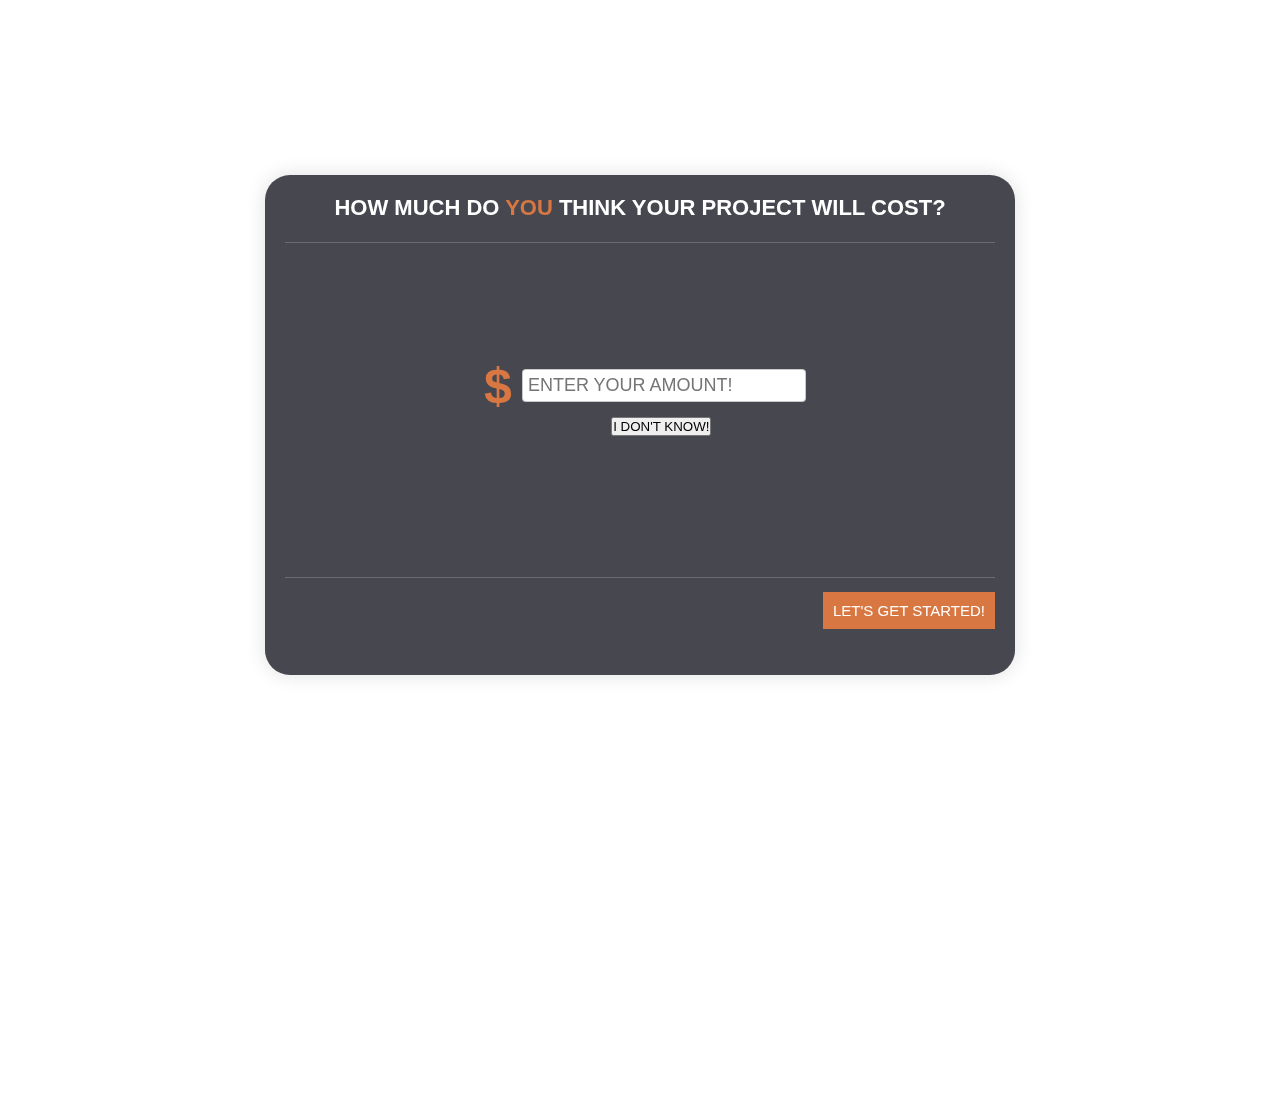
==== commit d82cd411: "styling and hubspot functionality updates" ====
--- a/index.html
+++ b/index.html
@@ -1074,6 +1074,22 @@
                       document.getElementById(
                         "label-android-f43806b6-2e2d-4e9c-98f0-6948826f5a99"
                       ).style.display = "none";
+
+                      document.getElementById(
+                        "amount_client_estimated-f43806b6-2e2d-4e9c-98f0-6948826f5a99"
+                      ).style.display = "none";
+
+                      document.getElementById(
+                        "label-amount_client_estimated-f43806b6-2e2d-4e9c-98f0-6948826f5a99"
+                      ).style.display = "none";
+
+                      document.getElementById(
+                        "amount_calc_estimated-f43806b6-2e2d-4e9c-98f0-6948826f5a99"
+                      ).style.display = "none";
+
+                      document.getElementById(
+                        "label-amount_calc_estimated-f43806b6-2e2d-4e9c-98f0-6948826f5a99"
+                      ).style.display = "none";
                     },
                     onFormSubmit: function ($form, ctx) {
                       document.getElementById(
@@ -1131,6 +1147,14 @@
                       document.getElementById(
                         "android-f43806b6-2e2d-4e9c-98f0-6948826f5a99"
                       ).value = isChecked_Eight.checked;
+
+                      document.getElementById(
+                        "amount_client_estimated-f43806b6-2e2d-4e9c-98f0-6948826f5a99"
+                      ).value = userAmount;
+
+                      document.getElementById(
+                        "amount_calc_estimated-f43806b6-2e2d-4e9c-98f0-6948826f5a99"
+                      ).value = runningTotalFour.toLocaleString("en-US");
                     },
                   });
                 </script>
--- a/style.css
+++ b/style.css
@@ -13,10 +13,9 @@
   width: 100%;
   text-align: center;
   place-items: center;
-  background-color: black;
   font-family: "Inter", sans-serif;
   color: white;
-  overflow: hidden;
+  /*overflow: hidden;*/
 }
 
 /*SPACER DIVS*/
@@ -32,7 +31,6 @@
   align-items: center;
   justify-content: center;
   flex-direction: column;
-  background-color: black;
   margin-top: 200px;
 }
 
@@ -46,16 +44,19 @@
 }
 
 .container {
-  width: 40%;
-  height: 100%;
+  width: 750px;
+  height: 500px;
   padding: 20px;
   box-shadow: 0px 0px 20px #00000020;
   border-radius: 25px;
   background-color: #474750;
+  display: block;
+  position: fixed;
+  /*
   display: flex;
   flex-direction: column;
   justify-content: space-between;
-  align-items: flex-start;
+  align-items: flex-start;*/
 }
 
 .step {
@@ -67,11 +68,12 @@
   display: block;
   height: 100%;
   width: 100%;
+  /*
   display: flex;
   justify-content: center;
   align-items: center;
   align-content: space-between;
-  flex-direction: column;
+  flex-direction: column;*/
 }
 
 .spacebetween {
@@ -87,9 +89,10 @@
 .form-group {
   width: 100%;
   height: 100%;
-  justify-content: center;
-  flex-direction: column;
-  align-content: center;
+  /*
+  justify-content: center;
+  flex-direction: column;
+  align-content: center; */
   /*margin-top: 11%;*/
 }
 
